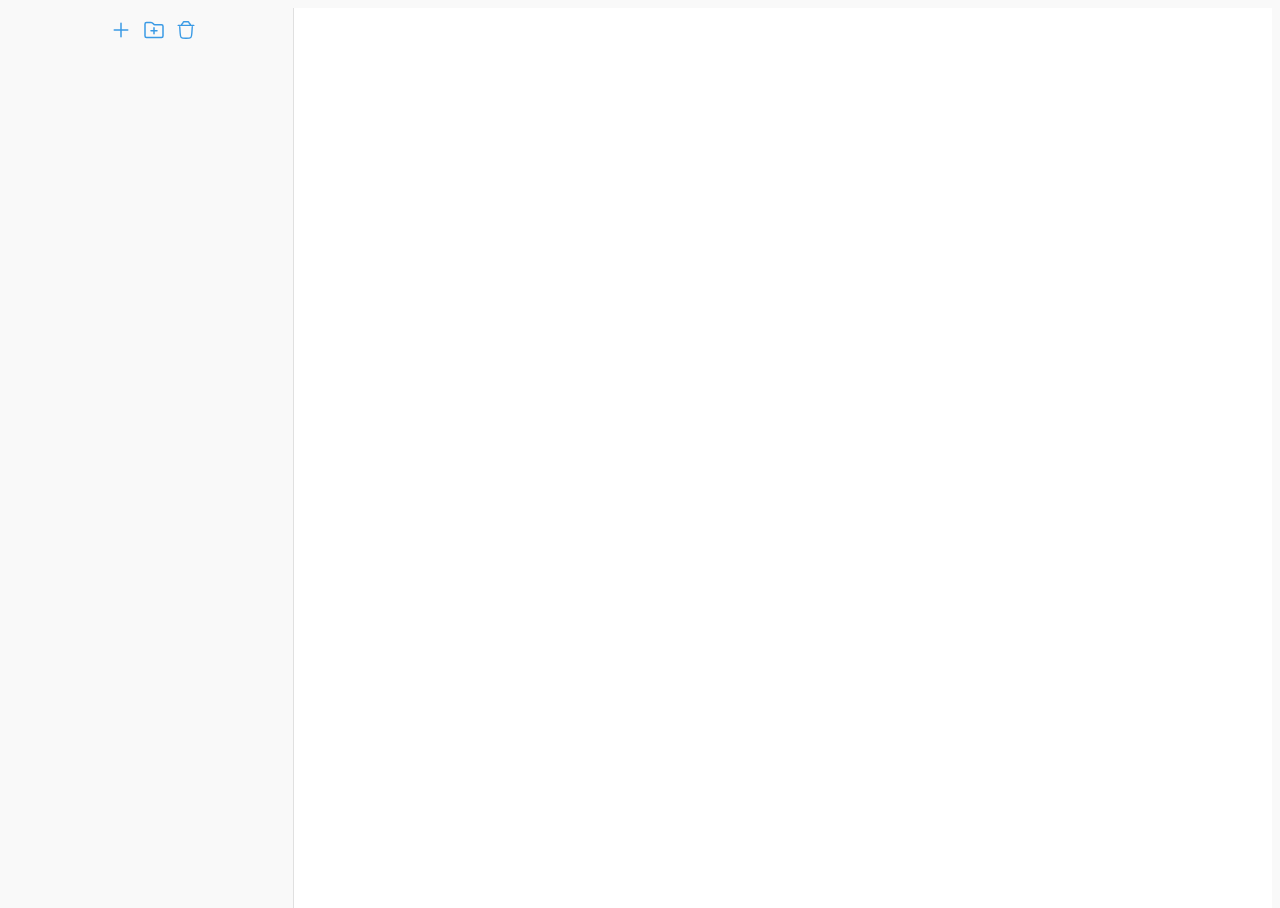
==== web/index.html @ 66f6f9e0 "fix simplified inmemory implementation" ====
<!DOCTYPE html>
<html>
<head>
    <meta charset="UTF-8">
    <meta name="viewport" content="width=device-width, initial-scale=1.0">
    <meta name="theme-color" content="#F8F8F7" media="(prefers-color-scheme: light)">
    <meta name="theme-color" content="#262624" media="(prefers-color-scheme: dark)">
    <title>Files.md (Beta version)</title>
    <link rel="canonical" href="https://app.files.md/">
    <link rel="icon" href="favicon.ico" sizes="32x32">
    <link rel="manifest" href="manifest.json">
    <link href="app.css?v=e0bb0d13" rel="stylesheet">
    <link href="lib/normalize.css?v=e0bb0d13" rel="stylesheet">
    <link href="lib/sidebar.css?v=e0bb0d13" rel="stylesheet">
    <link href="lib/codemirror.css?v=e0bb0d13" rel="stylesheet">
    <link href="lib/hypermd.css?v=e0bb0d13" rel="stylesheet">
    <link href="lib/theme-light.css?v=e0bb0d13" rel="stylesheet">
    <link href="lib/theme-dark.css?v=e0bb0d13" rel="stylesheet">
    <link href="chat.css?v=e0bb0d13" rel="stylesheet">
    <script src="lib/sidebar.js?v=e0bb0d13"></script>
    <script src="lib/codemirror.js?v=e0bb0d13"></script>
    <script src="lib/core.js?v=e0bb0d13"></script>
    <script src="lib/markdown.js?v=e0bb0d13"></script>
    <script src="lib/hypermd.js?v=e0bb0d13"></script>
    <script src="lib/keymap.js?v=e0bb0d13"></script>
    <script src="lib/click.js?v=e0bb0d13"></script>
    <script src="lib/hide-token.js?v=e0bb0d13"></script>
    <script src="lib/fold.js?v=e0bb0d13"></script>
    <script src="lib/fold-image.js?v=e0bb0d13"></script>
    <script src="lib/fold-link.js?v=e0bb0d13"></script>
    <script src="lib/table-align.js?v=e0bb0d13"></script>
    <script src="lib/autocomplete-link.js?v=e0bb0d13"></script>
    <script src="lib/show-hint.js?v=e0bb0d13"></script>
    <script src="lib/autoscroll.js?v=e0bb0d13"></script>
    <script src="lib/codemirror-go.js?v=e0bb0d13"></script>
    <script src="lib/codemirror-php.js?v=e0bb0d13"></script>
    <script src="lib/codemirror-shell.js?v=e0bb0d13"></script>
    <script src="lib/similarity.js?v=e0bb0d13"></script>
    <script src="lib/emoji.js?v=e0bb0d13"></script>
    <script src="lib/fs.js?v=e0bb0d13"></script>
    <script src="lib/md.js?v=e0bb0d13"></script>
    <script src="welcome.js?v=e0bb0d13"></script>
    <script src="files.js?v=e0bb0d13"></script>
</head>
<body>

<!--TODO rename to just sidebar-->
<div id="open-sidebar" onclick="toggleSidebar()" style="display: none"></div>
<div id="sidebar">
    <div class="resize"
         role="separator"
         tabindex="0"
         aria-label="Resize sidebar with mouse"
         aria-orientation="vertical">
        <button id="close-sidebar" title="Close sidebar (⌘\)"  onclick="toggleSidebar()">×</button>
    </div>
    <div id="toolbar">
        <button id="new-file" title="New File (⌘N)" onclick="newFile()">
            <svg xmlns="http://www.w3.org/2000/svg" width="24" height="24" fill="none" viewBox="0 0 32 32">
                <path stroke-linecap="round" stroke-linejoin="round" stroke-width="2"
                      d="M16 25V7M7 16h18"/>
            </svg>
        </button>
        <button id="new-folder" title="New Folder (⌘⇧N)" onclick="newFolder()">
            <svg xmlns="http://www.w3.org/2000/svg" width="24" height="24" fill="none" viewBox="0 0 32 32">
                <path stroke-linecap="round" stroke-width="2" d="M28 11v13a2 2 0 01-2 2H6a2 2 0 01-2-2V8a2 2 0 012-2h6c3 0 3 3 5 3h9.003C27.108 9 28 9.895 28 11z"/>
                <path stroke-linecap="round" stroke-linejoin="round" stroke-width="2" d="M16 21v-8M12 17h8"/>
            </svg>
        </button>
        <button id="remove-file" title="Delete Current File (⌘D)" onclick="removeCurrentFile()">
            <?xml version="1.0" encoding="utf-8"?>
            <svg width="22px" height="22px" viewBox="0 0 24 24" fill="none" xmlns="http://www.w3.org/2000/svg" style="transform: translateY(-1px)">
                <path d="M20.5001 7H3.5" stroke-width="1.5" stroke-linecap="round" fill="none"/>
                <path d="M18.8332 8.5L18.3732 15.3991C18.1962 18.054 18.1077 19.3815 17.2427 20.1907C16.3777 21 15.0473 21 12.3865 21H11.6132C8.95235 21 7.62195 21 6.75694 20.1907C5.89194 19.3815 5.80344 18.054 5.62644 15.3991L5.1665 8.5" stroke-width="1.5" stroke-linecap="round" fill="none"/>
                <path d="M6.5 6C6.55588 6 6.58382 6 6.60915 5.99936C7.43259 5.97849 8.15902 5.45491 8.43922 4.68032C8.44784 4.65649 8.45667 4.62999 8.47434 4.57697L8.57143 4.28571C8.65431 4.03708 8.69575 3.91276 8.75071 3.8072C8.97001 3.38607 9.37574 3.09364 9.84461 3.01877C9.96213 3 10.0932 3 10.3553 3H13.6447C13.9068 3 14.0379 3 14.1554 3.01877C14.6243 3.09364 15.03 3.38607 15.2493 3.8072C15.3043 3.91276 15.3457 4.03708 15.4286 4.28571L15.5257 4.57697C15.5433 4.62992 15.5522 4.65651 15.5608 4.68032C15.841 5.45491 16.5674 5.97849 17.3909 5.99936C17.4162 6 17.4441 6 17.5 6" stroke-width="1.5" fill="none"/>
            </svg>
            <!--                        <svg xmlns="http://www.w3.org/2000/svg" width="22" height="22" fill="none" viewBox="0 0 32 32" style="transform: translateY(-1px)">-->
            <!--                            <ellipse cx="16" cy="8" stroke-linejoin="round" stroke-width="2" rx="11" ry="3"/>-->
            <!--                            <path  stroke-linejoin="round" stroke-width="2" d="M5 8l3 18s1 2 8 2 8-2 8-2l3-18"/>-->
            <!--                            <path  stroke-linecap="round" stroke-linejoin="round" stroke-width="2" d="M18.5 16.5l-5 5M13.5 16.5l5 5"/>-->
            <!--                        </svg>-->
        </button>
        <button id="open-folder" title="Select local folder" onClick="openDir()" style="display: none">
            <svg xmlns="http://www.w3.org/2000/svg" width="24" height="24" fill="none" viewBox="0 0 32 32">
                <path stroke-linecap="round" stroke-width="2" d="M28 11v13a2 2 0 01-2 2H6a2 2 0 01-2-2V8a2 2 0 012-2h6c3 0 3 3 5 3h9.003C27.108 9 28 9.895 28 11z"/>
            </svg>
        </button>
        <!--        <button id="move-file" title="Move file" onclick="openMoveModal()">-->
        <!--            <svg xmlns="http://www.w3.org/2000/svg" width="22" height="22" fill="none" viewBox="0 0 32 32">-->
        <!--                <path stroke="#535358" stroke-linecap="round" stroke-width="2" d="M5 16h21"/>-->
        <!--                <path stroke="#535358" stroke-linecap="round" stroke-linejoin="round" stroke-width="2" d="M19 8l8 8-8 8"/>-->
        <!--            </svg>-->
        <!--        </button>-->
    </div>
    <div id="tree">
    </div>
</div>

<div id="content">
    <div id="editor-container">
        <textarea id="editor-textarea" style="display: none"></textarea>
    </div>
    <div id="editor2-container" style="display: none">
        <textarea id="editor2-textarea" style="display: none"></textarea>
        <div id="nav-buttons">
        <button id="go-backward" class="nav-button" onclick="goBack()" title="Go Back (⌘[)">
            <svg xmlns="http://www.w3.org/2000/svg" width="23" height="23" fill="none" viewBox="0 0 32 32">
                <path  stroke-linecap="round" stroke-width="2.5" d="M6 16h21"/>
                <path  stroke-linecap="round" stroke-linejoin="round" stroke-width="2.5" d="M13 8l-8 8 8 8"/>
            </svg>
        </button>
        <button id="go-forward" class="nav-button" onclick="goForward()" title="Go Forward (⌘])">
            <svg xmlns="http://www.w3.org/2000/svg" width="23" height="23" fill="none" viewBox="0 0 32 32">
                <path  stroke-linecap="round" stroke-width="2.5" d="M5 16h21"/>
                <path  stroke-linecap="round" stroke-linejoin="round" stroke-width="2.5" d="M19 8l8 8-8 8"/>
            </svg>
        </button>
            <button id="close-editor2" onclick="hideEditor2()">×</button>
        </div>
    </div>
    <div id="chat-container" style="display: none">
        <div id="chat" style="display: none;"></div>
        <textarea id="chat-input" style="display: none;" class="input-field" placeholder="Dump your thoughts..." rows="1"></textarea>
        <button id="close-chat" onclick="closeInboxModal()" title="Close inbox" style="display: none">×</button>
        <button id="fullscreen-chat" onclick="openInbox()" title="Toggle fullscreen" style="display: none">⛶</button>
    </div>

<!--    <button class="hidden" id="open-chat-modal" style="display: none" title="Open Inbox (⌘↵)" onclick="toggleInboxModal()">-->
<!--        <svg style="display: none" xmlns="http://www.w3.org/2000/svg" width="40" height="40" fill="none" viewBox="0 0 34 32">-->
<!--            <path stroke-linecap="round" stroke-linejoin="round" stroke-width="2" d="M 25 7 H 11 a 4 4 0 0 0 -4 4 v 10 a 4 4 0 0 0 4 4 h 7 l 6 4 v -4 h 1 a 4 4 0 0 0 4 -4 V 11 a 4 4 0 0 0 -4 -4 z"/>-->
<!--        </svg>-->
<!--    </button>-->
</div>

<div id="search" style="display: none;">
    <form autocomplete="off">
        <input type="text" id="search-input" placeholder="Go to file..." oninput="searchModal.search()">
    </form>
    <ul id="search-results"></ul>
</div>
<div id="move" style="display: none;">
    <form autocomplete="off">
        <input type="text" id="move-input" placeholder="Move to folder..." oninput="moveModal.suggestMove()">
    </form>
    <ul id="move-results"></ul>
</div>
<script src="editor.js?v=e0bb0d13"></script>
<script src="app.js?v=e0bb0d13"></script>
<script src="inbox.js?v=e0bb0d13"></script>
<script src="modals.js?v=e0bb0d13"></script>
<script>
    window.COMMIT_HASH = '?v=e0bb0d13';
    log('Current version:', window.COMMIT_HASH);

    // Allow offline mode.
    if ('serviceWorker' in navigator) {
        navigator.serviceWorker.register('offline.js?v=e0bb0d13')
            .then(reg => log('Service Worker registered'))
            .catch(err => logError('Service Worker registration failed'));
    }

    window.currentEditor = null;
    editor = initEditor(document.getElementById("editor-textarea"));
    init();
    currentEditor = editor;

    editor2 = initEditor(document.getElementById("editor2-textarea"));
</script>
</body>
</html>
---- web/app.css ----
:root {
    --col-tx-hover: #24837b;
    --col-inline-code: #6F6E69;
    --col-inline-code-bg: var(--col-bg-alt);
    --col-msg-sel: color-mix(in srgb, var(--col-link), transparent 70%) !important;
    --col-bg: #FFFCF0; /* Paper color */
    --col-code-keyword: #1F5EA5;
    --col-code-op: #BC5215;
    --col-code-bg: #f2f0e5;
    --col-border: #e0e0e0;
    --font: -apple-system, BlinkMacSystemFont, 'Inter', 'IBM Plex Sans', 'Segoe UI', Helvetica, Arial, sans-serif;
    --font-smaller: 1.3rem;
    --font-mono: ui-monospace, SFMono-Regular, "Cascadia Code", "IBM Plex Mono",
    "Roboto Mono", "DejaVu Sans Mono", "Liberation Mono", Menlo, Monaco,
    "Consolas", "Source Code Pro", monospace;
    --normal-width: 800px;
    -webkit-font-smoothing: antialiased;
    color-scheme: light dark;
}

@media (prefers-color-scheme: light) {
    meta[name="theme-color"] {
        content: "#ff0000";
    }
}

html {
    box-sizing: border-box;
    width: 100%;
    height: 100%;
    font-size: 64%
}

body {
    overscroll-behavior: none;
    background-color: var(--col-bg-alt);
    color: var(--col-tx);
    font-size: 1.7rem;
    font-size: calc(1.5rem + 0.2vw);
    font-family: var(--font);
    text-rendering: optimizeLegibility;
    display: flex;
    height: 100vh;
}

/*Add border for PWA app only*/
@media (display-mode: standalone) {
    body {
        border-top: 1px solid var(--col-border);
        box-sizing: border-box;
    }

    #chat-container {
        height: calc(100vh - 1px) !important;
    }
}

.CodeMirror-wrap {
    /*border-radius: 5px;*/
    /*background-color: var(--color-bg);*/
    /*border: 1px solid var(--color-border);*/
}

.CodeMirror-code {
    text-rendering: optimizeLegibility !important;
    font-family: var(--font) !important;
}

#sidebar {
    flex-shrink: 0; /* Prevent flexbox from shrinking */
    box-sizing: content-box !important;
    display: block;
    width: 280px !important;
    /*min-width: 220px;*/
    /*max-width: 800px;*/
    position: relative;
    overflow: auto;
    height: 100%;
    background: var(--col-bg-alt);
    color: var(--col-tx-alt);
    font-size: calc(1.5rem);
    padding-left: 5px;
    border-right: 1px solid var(--col-border);
}

#sidebar > ul {
    margin: 8px;
}

#sidebar li {
    line-height: 1.3;
}

#content {
    overflow: auto;
    width: 100%;
    display: flex;
    flex-direction: column;
    background: var(--col-bg);
}
#editor-container {
    flex: 1;
    display: flex;
    flex-direction: column;
    min-height: 0;
    max-height: 100vh;
}

#editor2-container {
    flex: 1;
    display: none;
    flex-direction: column;
    border-left: 1px solid var(--col-border);
    position: fixed;
    right: 0;
    top: 0;
    width: 50%;
    height: 100vh;
    background: var(--col-bg);
    z-index: 10;
    transform: translateX(100%);
    transition: transform 0.3s ease;
}

#editor2-container.show {
    display: flex;
    transform: translateX(0);
}

/* Trigger when sidebar hidden AND editor2 is translated out (hiding/hidden) */
body:has(#sidebar[style*="display: none"]):has(#editor2-container.show) #content {
    flex-direction: row;
}

body:has(#sidebar[style*="display: none"]):has(#editor2-container.show) #editor-container {
    flex: 0 0 50%;
}

#editor {
    flex: 1;
}

#editor2-container {
    border-left: 2px solid var(--col-border);
    box-shadow: -2px 0 4px rgba(0, 0, 0, 0.1);
}


#content table, th, td {
    border-collapse: collapse;
    border: 1px solid #878787;
}

td {
    text-align: center;
}

th {
    padding: 3px;
}

td {
    padding: 2px;
}

a {
    color: var(--col-tx) !important;
    text-decoration: underline;
}

a:hover {
    color: var(--col-tx-hover);
}

#search, #move {
    position: fixed;
    width: 500px;
    padding: 5px;
    box-shadow: 0px 4px 12px rgba(0, 0, 0, 0.15);
    border-radius: 8px;
    background: var(--col-bg);
    display: flex;
    flex-direction: column;
    z-index: 10000;
}

#search-input, #move-input {
    width: 100%;
    padding: 8px;
    font-size: 16px;
    margin-bottom: 4px;
    box-sizing: border-box;
    border: 2px solid var(--col-border);
    border-radius: 4px;
    background: var(--col-bg);
}

#search-input:focus, #move-input:focus {
    outline: none;
}

#search-results, #move-results {
    list-style: none;
    padding: 0;
    margin: 0;
    max-height: 300px;
    overflow-y: auto;
}

#search-results li, #move-results li {
    padding: 8px;
    cursor: pointer;
    text-overflow: ellipsis;
    word-break: break-all; /* Break long paths anywhere */
    overflow: hidden;
    white-space: nowrap;
}

#search-results .focused, #move-results .focused {
    background-color: var(--col-bg-active);
    border-radius: 5px;
}

.CodeMirror-scroll {
    padding: 2em 0;
}

/*Center editor1 when there's no editor2*/
.CodeMirror-scroll {
    padding: 2em calc((100% - var(--normal-width)) / 2);
}

/* Remove centering only when editor2 is actively shown */
#content:has(#editor2-container.show) .CodeMirror-scroll {
    padding: 2em 0;
}

.CodeMirror-lines::after {
    content: "";
    display: block;
    height: 20em;
}

.CodeMirror-foldmarker {
    color: blue;
    text-shadow: #b9f 1px 1px 2px, #b9f -1px -1px 2px, #b9f 1px -1px 2px, #b9f -1px 1px 2px;
    line-height: .3;
    cursor: pointer;
}

.CodeMirror-foldgutter {
    width: .7em;
}

.CodeMirror-foldgutter-open,
.CodeMirror-foldgutter-folded {
    cursor: pointer;
}

.CodeMirror-foldgutter-open:after {
    content: "\25BE";
}

.CodeMirror-foldgutter-folded:after {
    content: "\25B8";
}

.HyperMD-codeblock-bg {
    background: var(--col-bg-alt) !important;
}

.cm-inline-code:not(.cm-formatting):not(.cm-hmd-indented-code) {
    background: var(--col-inline-code-bg) !important;
    color: var(--col-inline-code) !important;
    font-family: var(--font-mono) !important;
    font-size: var(--font-smaller) !important;
}

::selection {
    background: var(--col-tx-sel);
}

::-moz-selection {
    background: var(--col-tx-sel);
}

.CodeMirror-selected {
    background: var(--col-tx-sel) !important;
}

.CodeMirror-hints {
    background-color: var(--col-bg-alt) !important;
    border: 1px solid var(--col-border) !important;
    max-width: 400px;
    box-shadow: none !important;
    border-radius: 5px !important;
}

.CodeMirror-hint {
    color: var(--col-tx-alt) !important;
    padding: 5px 10px !important;
    cursor: pointer;
}

.CodeMirror-hint-active {
    background-color: var(--col-bg-active) !important;
}

.cm-s-hypermd-light pre.HyperMD-codeblock {
    color: var(--col-tx-alt) !important;
    font-family: var(--font-mono) !important;
    font-size: var(--font-smaller) !important;
}

.cm-s-hypermd-light span.cm-link, .cm-s-hypermd-light .cm-string.cm-url.cm-hmd-barelink {
    color: var(--col-link) !important;
    /*font-weight: 450;*/
    border-bottom:0.04em solid var(--col-border);
}

.cm-s-hypermd-light span.cm-link:hover, .cm-s-hypermd-light .cm-string.cm-url.cm-hmd-barelink:hover {
    cursor: pointer;
    color: var(--col-link-hover) !important;
    text-decoration: none !important;
    border-bottom:0.08em solid var(--col-link-hover);
}

#welcome {
    position: absolute;
    bottom: 0;
    left: 0;
    width: 100%;
    background: var(--col-bg-alt);
    text-align: center;
    border: 1px solid var(--col-border);
    display: none;
}

.hmd-image {
    border-radius: 8px;
}

.CodeMirror .HyperMD-list-line-1 {
    padding-left: 25px !important;
}

.CodeMirror .HyperMD-list-line-2 {
    padding-left: 55px !important;
}

.CodeMirror .HyperMD-list-line-3 {
    padding-left: 85px !important;
}


/*.cm-formatting-list-ul::before {*/
/*    content: '';*/
/*    display: inline-block;*/
/*    width: 24px;*/
/*    height: 24px;*/

/*    !*<svg xmlns="http://www.w3.org/2000/svg" width="24" height="24" viewBox="0 0 24 24">*!*/
/*    !*<g clip-path="url(#clip0_952_6527)">*!*/
/*    !*<circle cx="12" cy="12" r="3"></circle>*!*/
/*    !*</g>*!*/
/*    !*<defs>*!*/
/*    !*<clipPath id="clip0_952_6527">*!*/
/*    !*<rect width="24" height="24"></rect>*!*/
/*    !*</clipPath>*!*/
/*    !*</defs>*!*/
/*    !*</svg>*!*/
/*    !*    with fill=#73777f;*!*/
/*    background-image: url('[data-uri]');*/
/*    background-size: contain;*/
/*    background-repeat: no-repeat;*/
/*    background-position: center;*/
/*    vertical-align: middle;*/
/*}*/

/*.cm-formatting-list-ul::before svg {*/
/*    fill: #73777f;*/
/*}*/

.cm-formatting-list-ul {
    /*font-size: 0; !* Hide the "-" character *!*/
    /*color: transparent; !* Backup to hide the character *!*/
}

.cm-formatting-list-ul {
    color: var(--col-tx-alt) !important;
}

/*Hide bulletpoints when tasks*/
.cm-formatting-list-ul:has(+ .cm-formatting-task) {
    width: 0;
}

/* Hide the list formatting only when task formatting IS hidden */
.cm-formatting-list-ul:has(+ .cm-formatting-task.hmd-hidden-token) {
    display: none;
    width: 0;
}

.cm-s-hypermd-light span.cm-formatting-task:not(.hmd-hidden-token) {
    /*background-color: red;*/
}

.cm-formatting-list-ul:has(+ .cm-formatting-task.hmd-hidden-token) + .cm-formatting-task.hmd-hidden-token {
    margin-left: -24px;
}

/*For some reason ``` in code aren't hidden*/
.HyperMD-codeblock .hmd-hidden-token {
    display: none !important;
}

/*Hide (...) in links. Don't hide links after images*/
.CodeMirror span:not(:has(.cm-image)) > span.cm-url.hmd-hidden-token.cm-url {
    display: inline;
    font-size: 0 !important;
    letter-spacing: -1ch;
    color: transparent;
}

 #toolbar {
     z-index: 5;
     position: fixed;
     left: 240px;
     top: 30px;
     background: var(--col-bg-alt);
     text-align: center;
 }

#toolbar button {
    background: none;
    border: none;
    cursor: pointer;
    padding: 2px;
}

button svg {
    display: block;
    stroke: var(--col-link);
    /*stroke: var(--color-tx-alt) !important;*/
}

button svg circle {
    fill: #3A9AE5 !important;
}

#toolbar button:hover svg {
    border-radius: 4px;
    stroke:  var(--col-tx) !important;
}

#toolbar {
    position: sticky;       /* stays at the top while scrolling */
    top: 0;
    padding-top: 8px;
    z-index: 10;
}

#sidebar ul {
    margin-top: 0;
}

/*#open-folder {*/
/*    display: none;*/
/*    padding: 8px;*/
/*}*/

#sidebar-container {
    position: relative;
}

.resize {
    position: absolute;
    right: 0;
    top: 0;
    bottom: 0;
    width: 12px;
    cursor: col-resize;
    z-index: 10;
    background: transparent;
}

.resize:hover {
    background: color-mix(in srgb, var(--col-bg-active) 50%, transparent);
}

.resize::after {
    content: '';
    position: absolute;
    right: 0;
    top: 0;
    bottom: 0;
    width: 1px;
    background: transparent;
}

.resize:hover::after {
    background: var(--col-border);
}

body.dragging {
    user-select: none;
    cursor: col-resize !important;
}

body.dragging * {
    cursor: col-resize !important;
}

.CodeMirror-gutters {
    visibility: hidden;
}

.CodeMirror-cursor {
    background: red !important;
    color: green;
}

.cm-formatting.cm-formatting-link-string.cm-string.cm-url, .cm-formatting.cm-formatting-link.cm-link {
    color: var(--col-tx-alt) !important;
}

.hmd-image-preview {
    border: var(--col-border);
}

.cm-s-hypermd-light .HyperMD-codeblock::before {
    content: '';
    display: inline-block;
    width: 8px;
}

.cm-s-hypermd-light .HyperMD-codeblock-bg {
    margin-left: 4px;
    width: calc(100% - 4px);
}

.cm-s-hypermd-light .CodeMirror-line.HyperMD-codeblock {
    padding-left: 10px;
    color: var(--col-tx-alt) !important;
}

.cm-s-hypermd-light .HyperMD-codeblock::before {
    display: none;
}

.cm-formatting.cm-formatting-code.cm-inline-code {
    background: none !important;
}

.cm-s-hypermd-light img.hmd-image {
    /*PATCHED*/
    max-width: 400px;
    display: inline-block;

    margin-left: 25%;
}

@media (max-width: 768px) {
    .cm-s-hypermd-light img.hmd-image {
        margin-left: 20%;
    }
}

@media (max-width: 670px) {
    .cm-s-hypermd-light img.hmd-image {
        max-width: 300px;
        margin-left: 17%;
    }

    #sidebar {
        display: none;
    }
}

.cm-s-hypermd-light span.cm-formatting-task {
    color: var(--col-tx) !important;
}

.cm-s-hypermd-light span.cm-formatting-task:not(.hmd-hidden-token) {
    background-image: none;
}

.cm-s-hypermd-light span.cm-attribute, .cm-s-hypermd-light span.cm-def, .cm-s-hypermd-light span.cm-string {
    color: var(--col-link) !important;
}

.cmd-pressed .cm-inline-code:hover {
    cursor: pointer;
}

#move, #search {
    z-index: 10000;
}

#close-sidebar {
    position: absolute;
    top: 2px;
    right: 8px;
    opacity: 0;
    cursor: pointer;
    font-size: 27px;
    color: var(--col-link);
    transition: opacity 0.2s;
}

#close-editor2 {
    position: relative;
    cursor: pointer;
    font-size: 27px;
    color: var(--col-link);
    background: none;
    border: none;
    top: -2px;
}

#go-backward, #go-backward {
    stroke: var(--col-link);
}

#sidebar:hover #close-sidebar {
    opacity: 1;
}

#open-sidebar {
    position: fixed;
    left: 0;
    top: 0;
    width: 18px;
    height: 100vh;
    opacity: 0;
    cursor: pointer;
    background: color-mix(in srgb, var(--col-bg-active) 50%, transparent);
    transition: opacity 0.2s;
    z-index: 1000;
}

#open-sidebar:hover {
    opacity: 1;
}

#sidebar:not([style*="display: none"]) ~ #open-sidebar {
    display: none;
}

.cm-s-hypermd-light .cm-header {
    font-weight: 550 !important;
}

.cm-s-hypermd-light span.cm-inline-code:not(.cm-formatting):not(.cm-hmd-indented-code) {
    background: rgba(135, 131, 120, .15) !important;
    border-radius: 4px;
    vertical-align: baseline;
    padding: 2px 3px !important;
    font-size: 100% !important;
}

.cm-s-hypermd-light div.HyperMD-codeblock-bg {
    border-left: 1px solid var(--col-border);
    border-right: 1px solid var(--col-border);
}

.cm-s-hypermd-light div.HyperMD-codeblock-begin-bg {
    /*border-top: 1px solid var(--col-border);*/
    border-top: none;
}

.cm-s-hypermd-light div.HyperMD-codeblock-end-bg {
    /*border-bottom: 1px solid var(--col-border);*/
    border-bottom: none;
}

.cm-s-hypermd-light div.HyperMD-codeblock-bg {
    border-left: none;
    border-right: none;
}

.cm-s-hypermd-light div.HyperMD-codeblock-begin-bg {
    border-top-left-radius: 10px !important;
    border-top-right-radius: 10px !important;
}
.cm-s-hypermd-light div.HyperMD-codeblock-end-bg {
    border-bottom-left-radius: 10px !important;
    border-bottom-right-radius: 10px !important;
}

.nav-button {
    position: relative;
    background: none;
    border: none;
    padding: 0;
    cursor: pointer;
    display: flex;
    align-items: center;
    justify-content: center;
    z-index: 10;
}


.nav-button:disabled {
    cursor: not-allowed;
}

#nav-buttons {
    background: var(--col-bg-alt);
    border-radius: 10px;
    display: flex;
    position: absolute;
    padding: 0;
    top: 2px;
    right: 2px;
}

.sidebar-blink {
    animation: sidebar-highlight 4s ease-out;
}

@keyframes sidebar-highlight {
    0% { color: var(--col-link); background-color: var(--col-bg-active); opacity: 1; }
    20% { color: var(--col-link); background-color: var(--col-bg-active); opacity: 0.7; }
    25% { color: var(--col-link); background-color: var(--col-bg-active); opacity: 0.5; }
    30% { color: var(--col-link); background-color: var(--col-bg-active); opacity: 0.7; }
    45% { color: var(--col-link); background-color: var(--col-bg-active); opacity: 1; }
    50% { color: var(--col-link); background-color: var(--col-bg-active); opacity: 0.5; }
    55% { color: var(--col-link); background-color: var(--col-bg-active); opacity: 0.7; }
    75% { color: var(--col-link); background-color: var(--col-bg-active); opacity: 1; }
    100% { color: var(--col-link); background-color: var(--col-bg-active); opacity: 1; }
}

/*.tj_container li ul li ul li .tj_description {*/
/*    padding-left: 120px !important;*/
/*}*/

.tj_container ul ul li span.tj_description:not(.tj_leaf) {
    padding-left: 2em;
}

.tj_container ul ul ul li span.tj_description {
    padding-left: 4em !important;
}

.cm-hmd-indent-in-quote {
    position: absolute;
    width: 0;
    /*overflow: hidden;*/
}


.cm-s-hypermd-light pre.HyperMD-quote-1 {

    text-indent: -10px !important;
    padding-inline-start: 24px !important;
}
---- web/lib/hypermd.css ----
@charset "UTF-8";
.CodeMirror .hmd-fold-math, .CodeMirror pre.HyperMD-table-row .cm-hmd-table-sep {
    display: inline-block;
    vertical-align: middle;
}

.CodeMirror span.hmd-hidden-token.cm-formatting-em, .CodeMirror span.hmd-hidden-token.cm-formatting-strong, .CodeMirror span.hmd-hidden-token.cm-formatting-strikethrough, .CodeMirror span.hmd-hidden-token.cm-formatting-code, .CodeMirror span.hmd-hidden-token.cm-formatting-link {
    display: inline;
    font-size: 1px !important;
    letter-spacing: -1ch;
    font-family: monospace;
    color: transparent;
}

.CodeMirror {
    /* adding some CodeMirror-not-implemented styles' default style */
    /* tooltip for addon/hover */
    /* gutter for addon/click */
    /* addon/fold */
    /* addon/table-align */
    /* addon/fold-math */
    /* addon/fold-emoji */
}
/*PATCHED, not idented*/
.CodeMirror .cm-inline-code:not(.cm-formatting):not(.cm-hmd-indented-code),
.CodeMirror .cm-math {
    color: #900;
}
.CodeMirror div.HyperMD-hover > .HyperMD-hover-content {
    background-color: #fff;
    color: #000;
    border: 1px solid #000;
    padding: 0.5em;
}
.CodeMirror div.HyperMD-hover > .HyperMD-hover-content p {
    margin: 0.2em 0;
}
.CodeMirror .HyperMD-goback {
    width: 1px;
}
.CodeMirror div.HyperMD-goback-button {
    background-color: #ddd;
    color: #333;
    text-align: center;
    cursor: pointer;
}
.CodeMirror .hmd-link-icon:after {
    content: "🔗»";
    color: #009;
    text-shadow: 0 0 2px #69F;
}
.CodeMirror pre.HyperMD-table-row {
    white-space: pre;
}
.CodeMirror pre.HyperMD-table-row .hmd-table-column,
.CodeMirror pre.HyperMD-table-row .hmd-table-column-content {
    display: inline-block;
}
.CodeMirror pre.HyperMD-table-row .hmd-table-column-left {
    text-align: left;
}
.CodeMirror pre.HyperMD-table-row .hmd-table-column-center {
    text-align: center;
}
.CodeMirror pre.HyperMD-table-row .hmd-table-column-right {
    text-align: right;
}
.CodeMirror .hmd-fold-math.hmd-fold-math.math-2 {
    width: 100%;
}
.CodeMirror img.hmd-emoji {
    height: 1.2em;
    vertical-align: middle;
}

@font-face {
    font-family: "HyperMD-Bullets";
    src: url("[data-uri]") format("woff");
    font-weight: normal;
    font-style: normal;
}
.cm-s-hypermd-light {
    font-family: system-ui, -apple-system, "Segoe UI", Roboto, "Noto Sans", Ubuntu, Cantarell, "Helvetica Neue", Arial, sans-serif;
    -webkit-font-smoothing: antialiased;
    line-height: 1.6 !important;
    font-size: 12pt;
    background: var(--col-bg);
    color: var(--col-tx);
}
/*PATCHED, not indented */
/*.cm-s-hypermd-light span.cm-hmd-indent-in-quote, */
.cm-s-hypermd-light .hmd-fold-html-stub, .cm-s-hypermd-light .hmd-fold-code-stub, .cm-s-hypermd-light.CodeMirror div.HyperMD-hover > .HyperMD-hover-content code, .cm-s-hypermd-light pre.HyperMD-table-row span.cm-hmd-table-sep, .cm-s-hypermd-light span.cm-formatting-hashtag, .cm-s-hypermd-light span.cm-inline-code:not(.cm-formatting):not(.cm-hmd-indented-code), .cm-s-hypermd-light pre.HyperMD-codeblock, .cm-s-hypermd-light span.cm-formatting-task,
.cm-s-hypermd-light pre.HyperMD-hr, .cm-s-hypermd-light span.cm-hmd-frontmatter, .cm-s-hypermd-light span.cm-hmd-orgmode-markup, .cm-s-hypermd-light span.cm-formatting-em, .cm-s-hypermd-light span.cm-formatting-strong, .cm-s-hypermd-light span.cm-formatting-strikethrough, .cm-s-hypermd-light span.cm-formatting-code, .cm-s-hypermd-light span.cm-formatting-link, .cm-s-hypermd-light span.cm-formatting-image, .cm-s-hypermd-light span.cm-url, .cm-s-hypermd-light span.cm-math, .cm-s-hypermd-light span.hmd-fold-math-placeholder, .cm-s-hypermd-light .CodeMirror-linewidget kbd,
.cm-s-hypermd-light .hmd-fold-html kbd {
    font-family: Consolas, "Liberation Mono", Menlo, Courier, monospace;
}
.cm-s-hypermd-light .CodeMirror-linewidget table,
.cm-s-hypermd-light .hmd-fold-html table {
    border-collapse: collapse;
}
.cm-s-hypermd-light .CodeMirror-linewidget table td, .cm-s-hypermd-light .CodeMirror-linewidget table th,
.cm-s-hypermd-light .hmd-fold-html table td,
.cm-s-hypermd-light .hmd-fold-html table th {
    padding: 10px;
    border: 1px solid #ccc;
}
.cm-s-hypermd-light .CodeMirror-linewidget kbd,
.cm-s-hypermd-light .hmd-fold-html kbd {
    display: inline-block;
    padding: 3px 5px;
    font-size: 90%;
    line-height: 1em;
    background-color: #fafbfc;
    border: solid 1px #c6cbd1;
    border-bottom-color: rgb(198, 203, 209);
    border-bottom-color: #959da5;
    border-radius: 3px;
    box-shadow: inset 0 -1px 0 #959da5;
    vertical-align: baseline;
}
.cm-s-hypermd-light .CodeMirror-linewidget a > img,
.cm-s-hypermd-light .hmd-fold-html a > img {
    border: 0;
}
.cm-s-hypermd-light .cm-header, .cm-s-hypermd-light .cm-strong {
    font-weight: 600;
}
.cm-s-hypermd-light span.cm-meta {
    color: #FF1717;
}
.cm-s-hypermd-light span.cm-keyword {
    line-height: 1em;
    font-weight: bold;
    color: #7F0055;
}
.cm-s-hypermd-light span.cm-atom {
    color: #219;
}
.cm-s-hypermd-light span.cm-number {
    color: #164;
}
.cm-s-hypermd-light span.cm-def {
    color: #00f;
}
.cm-s-hypermd-light span.cm-variable {
    color: black;
}
.cm-s-hypermd-light span.cm-variable-2 {
    color: #0000C0;
}
.cm-s-hypermd-light span.cm-variable-3 {
    color: #0000C0;
}
.cm-s-hypermd-light span.cm-property {
    color: black;
}
.cm-s-hypermd-light span.cm-operator {
    color: black;
}
.cm-s-hypermd-light span.cm-comment {
    color: #4F9F5F;
}
.cm-s-hypermd-light span.cm-string {
    color: #2A00FF;
}
.cm-s-hypermd-light span.cm-string-2 {
    color: #f50;
}
.cm-s-hypermd-light span.cm-qualifier {
    color: #555;
}
.cm-s-hypermd-light span.cm-builtin {
    /*PATCHED, it broke 10:30-14:45, 19:00-21:00*/
    /*color: #30a;*/
}
.cm-s-hypermd-light span.cm-bracket {
    color: #cc7;
}
.cm-s-hypermd-light span.cm-tag {
    color: #170;
}
.cm-s-hypermd-light span.cm-attribute {
    color: #00c;
}
.cm-s-hypermd-light span.cm-url {
    color: var(--col-link);
}
.cm-s-hypermd-light span.cm-link {
    color: #4078c0;
    text-decoration: none;
}
.cm-s-hypermd-light span.cm-link:hover {
    text-decoration: underline;
}
.cm-s-hypermd-light span.cm-error {
    color: #f00;
}
.cm-s-hypermd-light span.cm-math, .cm-s-hypermd-light span.hmd-fold-math-placeholder {
    font-style: italic;
    background: rgba(255, 255, 238, 0.4);
}
.cm-s-hypermd-light span.cm-formatting-math {
    color: #CAA;
    font-weight: inherit;
}
.cm-s-hypermd-light .CodeMirror-activeline-background {
    background: #e8f2ff;
}
.cm-s-hypermd-light .CodeMirror-matchingbracket {
    outline: 1px solid grey;
    color: black !important;
}
.cm-s-hypermd-light .CodeMirror-linenumber {
    color: #ccc;
}
.cm-s-hypermd-light .CodeMirror-gutters {
    border-right: 10px solid #FFF;
    padding-right: 5px;
}
.cm-s-hypermd-light .CodeMirror-line {
    padding: 0 5px;
}
.cm-s-hypermd-light .CodeMirror-code {
    padding-right: 10px;
}
.cm-s-hypermd-light .CodeMirror-foldmarker {
    display: inline-block;
    vertical-align: middle;
}
.cm-s-hypermd-light span.cm-hmd-toc {
    font-size: 24pt;
    color: #999;
}
.cm-s-hypermd-light pre.HyperMD-header {
    /*line-height: 1.5 !important;*/
    /*PATCHED*/
    /*font-family: inherit !important;*/
    padding-left: 5px !important;
    margin-left: 0 !important;
    border-left: 0 !important;
    padding-bottom: 0.25em;
}
.cm-s-hypermd-light pre.HyperMD-header > span > span:first-child {
    margin-left: 0 !important;
}
.cm-s-hypermd-light pre.HyperMD-header.HyperMD-header-1 {
    /*PATCHED*/
    /*font-weight: 600;*/
    font-size: 24pt;
}
.cm-s-hypermd-light pre.HyperMD-header.HyperMD-header-2 {
    font-weight: 600;
    font-size: 18pt;
}
.cm-s-hypermd-light pre.HyperMD-header.HyperMD-header-3 {
    font-size: 14.4pt;
}
.cm-s-hypermd-light pre.HyperMD-header-line {
    color: rgba(0, 0, 0, 0.3);
    line-height: 8px;
}
.cm-s-hypermd-light pre.HyperMD-hr {
    background-color: #FFF;
    background-color: rgba(255, 255, 255, 0.7);
}
.cm-s-hypermd-light div.HyperMD-hr-bg {
    left: 0px;
    right: 0px;
    background: url([data-uri]) repeat-x 0px center;
}
/*PATCHED*/
.cm-s-hypermd-light pre.HyperMD-quote:before {
    content: " ";
    position: absolute;
    left: 8px;
    top: 0;
    height: 100%;
    background: url("[data-uri]") 0 0;
    background-size: 20px 1px;
}

.cm-s-hypermd-light .cm-line.HyperMD-quote {
    /*padding-left: 20px !important; !* Base indentation for the entire line *!*/
    /*text-indent: -17px !important; !* Pull back the first line to account for > marker *!*/
}

.cm-s-hypermd-light span.cm-quote {
    /*PATCHED*/
    /*color: #666;*/
    color: var(--col-tx-alt);
    padding-left: 3px;
    /*padding-right: 5px;*/
    /*text-indent: 0;*/
    /*margin-left: 4px;*/
}

/*PATCHED*/
.cm-s-hypermd-light pre.HyperMD-quote-1 {
    /*padding-left: 22px;*/
}
.cm-s-hypermd-light pre.HyperMD-quote-1:before {
    width: 2px;
}
.cm-s-hypermd-light pre.HyperMD-quote-1.HyperMD-footnote {
    padding-left: 67px;
}
.cm-s-hypermd-light pre.HyperMD-quote-1 span.cm-formatting-quote {
    transform: translateZ(0);
    display: inline-block;
    width: 4px;
}
/*PATCHED*/
.cm-s-hypermd-light pre.HyperMD-quote-1 span.cm-formatting-quote:first-child {
    /*margin-left: -12px;*/
    /*margin-right: 2px;*/
}
.cm-s-hypermd-light pre.HyperMD-quote-2 {
    padding-left: 47px;
}
.cm-s-hypermd-light pre.HyperMD-quote-2:before {
    width: 40px;
}
.cm-s-hypermd-light pre.HyperMD-quote-2.HyperMD-footnote {
    padding-left: 87px;
}
.cm-s-hypermd-light pre.HyperMD-quote-2 span.cm-formatting-quote {
    transform: translateZ(0);
    display: inline-block;
    width: 20px;
}
.cm-s-hypermd-light pre.HyperMD-quote-2 span.cm-formatting-quote:first-child {
    margin-left: -40px;
}
.cm-s-hypermd-light pre.HyperMD-quote-3 {
    padding-left: 67px;
}
.cm-s-hypermd-light pre.HyperMD-quote-3:before {
    width: 60px;
}
.cm-s-hypermd-light pre.HyperMD-quote-3.HyperMD-footnote {
    padding-left: 107px;
}
.cm-s-hypermd-light pre.HyperMD-quote-3 span.cm-formatting-quote {
    transform: translateZ(0);
    display: inline-block;
    width: 20px;
}
.cm-s-hypermd-light pre.HyperMD-quote-3 span.cm-formatting-quote:first-child {
    margin-left: -60px;
}
.cm-s-hypermd-light pre.HyperMD-quote-4 {
    padding-left: 87px;
}
.cm-s-hypermd-light pre.HyperMD-quote-4:before {
    width: 80px;
}
.cm-s-hypermd-light pre.HyperMD-quote-4.HyperMD-footnote {
    padding-left: 127px;
}
.cm-s-hypermd-light pre.HyperMD-quote-4 span.cm-formatting-quote {
    transform: translateZ(0);
    display: inline-block;
    width: 20px;
}
.cm-s-hypermd-light pre.HyperMD-quote-4 span.cm-formatting-quote:first-child {
    margin-left: -80px;
}
.cm-s-hypermd-light pre.HyperMD-quote-5 {
    padding-left: 107px;
}
.cm-s-hypermd-light pre.HyperMD-quote-5:before {
    width: 100px;
}
.cm-s-hypermd-light pre.HyperMD-quote-5.HyperMD-footnote {
    padding-left: 147px;
}
.cm-s-hypermd-light pre.HyperMD-quote-5 span.cm-formatting-quote {
    transform: translateZ(0);
    display: inline-block;
    width: 20px;
}
.cm-s-hypermd-light pre.HyperMD-quote-5 span.cm-formatting-quote:first-child {
    margin-left: -100px;
}
.cm-s-hypermd-light pre.HyperMD-quote-6 {
    padding-left: 127px;
}
.cm-s-hypermd-light pre.HyperMD-quote-6:before {
    width: 120px;
}
.cm-s-hypermd-light pre.HyperMD-quote-6.HyperMD-footnote {
    padding-left: 167px;
}
.cm-s-hypermd-light pre.HyperMD-quote-6 span.cm-formatting-quote {
    transform: translateZ(0);
    display: inline-block;
    width: 20px;
}
.cm-s-hypermd-light pre.HyperMD-quote-6 span.cm-formatting-quote:first-child {
    margin-left: -120px;
}
.cm-s-hypermd-light pre.HyperMD-quote-7 {
    padding-left: 147px;
}
.cm-s-hypermd-light pre.HyperMD-quote-7:before {
    width: 140px;
}
.cm-s-hypermd-light pre.HyperMD-quote-7.HyperMD-footnote {
    padding-left: 187px;
}
.cm-s-hypermd-light pre.HyperMD-quote-7 span.cm-formatting-quote {
    transform: translateZ(0);
    display: inline-block;
    width: 20px;
}
.cm-s-hypermd-light pre.HyperMD-quote-7 span.cm-formatting-quote:first-child {
    margin-left: -140px;
}
.cm-s-hypermd-light pre.HyperMD-quote-8 {
    padding-left: 167px;
}
.cm-s-hypermd-light pre.HyperMD-quote-8:before {
    width: 160px;
}
.cm-s-hypermd-light pre.HyperMD-quote-8.HyperMD-footnote {
    padding-left: 207px;
}
.cm-s-hypermd-light pre.HyperMD-quote-8 span.cm-formatting-quote {
    transform: translateZ(0);
    display: inline-block;
    width: 20px;
}
.cm-s-hypermd-light pre.HyperMD-quote-8 span.cm-formatting-quote:first-child {
    margin-left: -160px;
}
.cm-s-hypermd-light pre.HyperMD-quote-9 {
    padding-left: 187px;
}
.cm-s-hypermd-light pre.HyperMD-quote-9:before {
    width: 180px;
}
.cm-s-hypermd-light pre.HyperMD-quote-9.HyperMD-footnote {
    padding-left: 227px;
}
.cm-s-hypermd-light pre.HyperMD-quote-9 span.cm-formatting-quote {
    transform: translateZ(0);
    display: inline-block;
    width: 20px;
}
.cm-s-hypermd-light pre.HyperMD-quote-9 span.cm-formatting-quote:first-child {
    margin-left: -180px;
}
.cm-s-hypermd-light span.cm-hmd-list-indent {
    display: inline-block;
    width: 30px;
    text-align: right;
    white-space: pre;
    box-sizing: border-box;
    /*PATCHED, make lists prettier*/
    /*border-right: 1px dashed #CCC;*/
    overflow: hidden;
    font-size: 0.5em;
    line-height: 200%;
}
.cm-s-hypermd-light pre.HyperMD-list-line {
    padding-top: 0.3em;
    min-height: 1.5em;
}
.cm-s-hypermd-light pre.HyperMD-list-line span.cm-formatting-list,
.cm-s-hypermd-light pre.HyperMD-list-line span.cm-hmd-list-indent {
    text-align: right;
    white-space: pre;
    width: 30px;
    float: left;
}
.cm-s-hypermd-light pre.HyperMD-list-line span.cm-hmd-list-indent {
    margin-left: -60px;
}
.cm-s-hypermd-light pre.HyperMD-list-line.HyperMD-list-line-nobullet {
    padding-top: initial;
}
.cm-s-hypermd-light pre.HyperMD-list-line.HyperMD-list-line-nobullet span.cm-hmd-list-indent {
    margin-left: -30px;
}
.cm-s-hypermd-light pre.HyperMD-list-line-1 {
    padding-left: 45px;
}
.cm-s-hypermd-light pre.HyperMD-list-line-2 {
    padding-left: 75px;
}
.cm-s-hypermd-light pre.HyperMD-list-line-3 {
    padding-left: 105px;
}
.cm-s-hypermd-light pre.HyperMD-list-line-4 {
    padding-left: 135px;
}
.cm-s-hypermd-light pre.HyperMD-list-line-5 {
    padding-left: 165px;
}
.cm-s-hypermd-light pre.HyperMD-list-line-6 {
    padding-left: 195px;
}
.cm-s-hypermd-light pre.HyperMD-list-line-7 {
    padding-left: 225px;
}
.cm-s-hypermd-light pre.HyperMD-list-line-8 {
    padding-left: 255px;
}
.cm-s-hypermd-light pre.HyperMD-list-line-9 {
    padding-left: 285px;
}
.cm-s-hypermd-light span.cm-formatting-list {
    margin-left: -30px;

    /*PATCHED*/
    font-variant-numeric: tabular-nums;
    /*font-family: "HyperMD-Bullets";*/

    color: #666;
}
/*PATCHED*/
.cm-s-hypermd-light span.cm-formatting-list.cm-list-2 {
    /*text-shadow: 0 1px #666, 0 -1px #666, 1px 0 #666, -1px 0 #666;*/
    /*color: #fff;*/
}
.cm-s-hypermd-light span.cm-formatting-task {
    white-space: pre;
    display: inline-block;
    height: 1em;
    line-height: 1em;
    min-width: 1em;
    text-align: center;
    vertical-align: middle;
    background-repeat: no-repeat;
    background-position: center 0;
    cursor: pointer;
    /*PATCHED*/
    margin-top: -2px;
    background-size: 1em;
}
.cm-s-hypermd-light span.cm-formatting-task.cm-property {
    background-position-y: -1em;
}
.cm-s-hypermd-light pre.HyperMD-footnote {
    font-size: 10.2pt;
    padding-left: 45px;
}
.cm-s-hypermd-light pre.HyperMD-footnote > span > span:first-child {
    margin-left: -40px;
}
.cm-s-hypermd-light pre.HyperMD-footnote span.cm-hmd-footnote {
    color: #666;
    cursor: text;
    text-decoration: none;
}
.cm-s-hypermd-light pre.HyperMD-codeblock {
    line-height: 1.2;
    color: #922;
}
.cm-s-hypermd-light pre.HyperMD-codeblock span.cm-inline-code {
    display: inherit;
    background-color: inherit;
    border: inherit;
    padding: inherit;
    font-size: inherit;
}
.cm-s-hypermd-light div.HyperMD-codeblock-bg {
    left: 0px;
    right: 0px;
    background-color: #FAFAFA;
}
.cm-s-hypermd-light div.HyperMD-codeblock-begin-bg {
    border-top-left-radius: 4px;
    border-top-right-radius: 4px;
}
.cm-s-hypermd-light div.HyperMD-codeblock-end-bg {
    border-bottom-left-radius: 4px;
    border-bottom-right-radius: 4px;
}
.cm-s-hypermd-light div.HyperMD-codeblock-begin-bg,
.cm-s-hypermd-light div.HyperMD-codeblock-end-bg {
    background-color: #F3F3F3;
}
.cm-s-hypermd-light .cm-formatting-link + .cm-formatting-link-string,
.cm-s-hypermd-light .cm-formatting-link + .cm-formatting-link-string + .cm-url,
.cm-s-hypermd-light .cm-formatting-link + .cm-formatting-link-string + .cm-url + .cm-formatting-link-string,
.cm-s-hypermd-light .cm-formatting-link + .cm-formatting-link-string + .cm-url + .cm-link,
.cm-s-hypermd-light .cm-formatting-link + .cm-formatting-link-string + .cm-url + .cm-link + .cm-formatting-link-string {
    /*PATCHED, display same as regular text */
    /*display: inline-block;*/
    /*font-size: 0.85em;*/
    /*vertical-align: text-top;*/
}
.cm-s-hypermd-light.HyperMD-with-alt span.cm-url,
.cm-s-hypermd-light.HyperMD-with-alt span.cm-link,
.cm-s-hypermd-light.HyperMD-with-alt .cm-link + .CodeMirror-widget,
.cm-s-hypermd-light.HyperMD-with-alt span.cm-hashtag, .cm-s-hypermd-light.HyperMD-with-ctrl span.cm-url,
.cm-s-hypermd-light.HyperMD-with-ctrl span.cm-link,
.cm-s-hypermd-light.HyperMD-with-ctrl .cm-link + .CodeMirror-widget,
.cm-s-hypermd-light span.cm-link, /* PATCHED */
.cm-s-hypermd-light.HyperMD-with-ctrl span.cm-hashtag {
    cursor: pointer;
}
.cm-s-hypermd-light span.hmd-link-icon {
    background: url(hypermd-image-link.png) no-repeat center center;
    width: 20px;
    height: 16px;
    display: inline-block;
    vertical-align: middle;
    opacity: 0.4;
}
.cm-s-hypermd-light span.hmd-link-icon:hover {
    opacity: 1;
}
.cm-s-hypermd-light span.hmd-link-icon:after {
    content: "";
}

.cm-s-hypermd-light img.hmd-image {
    vertical-align: middle;
    width: auto;
    height: auto;
}

/*PATCHED, if z-index is 2, then our section block is below the image*/
.CodeMirror pre.CodeMirror-line,
.CodeMirror pre.CodeMirror-line-like {
    z-index: 0;
}

.cm-s-hypermd-light img.hmd-image.hmd-image-loading, .cm-s-hypermd-light img.hmd-image.hmd-image-error {
    min-width: 24px;
    min-height: 24px;
    background: #eeeeee url(hypermd-image-spin.gif) no-repeat center center;
}
.cm-s-hypermd-light img.hmd-image.hmd-image-error {
    /*PATCHED*/
    background: none;
    /*background-image: url(hypermd-image-error.png);*/
}
.cm-s-hypermd-light span.cm-math-2 {
    font-size: 13.2pt;
}
.cm-s-hypermd-light span.cm-hmd-escape-backslash {
    color: #CAA;
}
.cm-s-hypermd-light span.cm-hmd-escape-char {
    color: #666;
}
.cm-s-hypermd-light span.cm-hmd-footref {
    display: inline-block;
    font-size: 0.7em;
    vertical-align: text-top;
    background-color: rgba(238, 238, 238, 0.7);
    color: #999;
    margin-top: -0.2em;
}
/*PATCHED, not indented*/
.cm-s-hypermd-light span.cm-inline-code:not(.cm-formatting):not(.cm-hmd-indented-code) {
    color: #922;
    font-size: 90%;
}
.cm-s-hypermd-light span.cm-inline-code:not(.cm-formatting):not(.cm-hmd-indented-code) {
    background-color: rgba(238, 238, 238, 0.5);
    border-radius: 5px;
    vertical-align: baseline;
    padding: 1px 0.4em;
}
.cm-s-hypermd-light span.cm-inline-code.hmd-hidden-token {
    font-size: 0;
}
.cm-s-hypermd-light span.cm-hashtag {
    background-color: #999;
    background-color: rgba(0, 0, 0, 0.3);
    color: #FFF;
    font-size: 0.84em;
    display: inline-block;
    vertical-align: middle;
    padding-top: 0.1em;
    padding-bottom: 0.1em;
}
.cm-s-hypermd-light span.cm-hashtag.cm-hashtag-begin {
    padding-left: 6px;
    border-radius: 8px 0 0 8px;
}
.cm-s-hypermd-light span.cm-hashtag.cm-hashtag-end {
    padding-right: 6px;
    border-radius: 0 8px 8px 0;
}
.cm-s-hypermd-light span.cm-hashtag.cm-hmd-escape-backslash {
    color: #FCC;
}
.cm-s-hypermd-light span.cm-formatting-hashtag {
    color: #EEE;
}
.cm-s-hypermd-light .hmd-file-uploading {
    outline: 2px dashed #CCC;
    outline-offset: -2px;
    animation: hmd-file-uploading-ani 1.5s linear infinite;
}
@keyframes hmd-file-uploading-ani {
    0%, 100% {
        opacity: 0.4;
    }
    50% {
        opacity: 0.7;
    }
}
.cm-s-hypermd-light .hmd-file-uploaded {
    outline: 2px solid #6C3;
    outline-offset: -2px;
}
.cm-s-hypermd-light .HyperMD-goback {
    width: 1px;
}
.cm-s-hypermd-light div.HyperMD-goback-button {
    padding-right: 15px;
    border-radius: 0 10px 10px 0;
    display: inline-block;
    text-align: center;
    background-color: rgb(140.7007874016, 174.2125984252, 217.2992125984);
    color: #f7f7f7;
    cursor: pointer;
}
.cm-s-hypermd-light div.HyperMD-goback-button:hover {
    color: transparent;
    text-align: left;
}
.cm-s-hypermd-light div.HyperMD-goback-button:hover:before {
    position: absolute;
    padding-left: 5px;
    content: "Back";
    color: #f7f7f7;
}
.cm-s-hypermd-light pre.HyperMD-table-row > span {
    display: inline-block;
    border-top: 1px solid #999;
    margin-right: 50px;
}
.cm-s-hypermd-light pre.HyperMD-table-row.HyperMD-table-row-0 > span, .cm-s-hypermd-light pre.HyperMD-table-row.HyperMD-table-row-1 > span, .cm-s-hypermd-light pre.HyperMD-table-row.HyperMD-table-row-2 > span {
    border-top: 0;
}
.cm-s-hypermd-light pre.HyperMD-table-row span.cm-hmd-table-sep {
    width: 15px;
    text-align: center;
    box-sizing: content-box;
    font-weight: normal;
}
.cm-s-hypermd-light pre.HyperMD-table-row span.cm-hmd-table-sep.cm-hmd-table-sep-dummy {
    width: 1em;
}
.cm-s-hypermd-light pre.HyperMD-table-row span.cm-hmd-table-sep:before {
    content: "|";
    color: transparent;
    top: 0;
    height: 100%;
    position: absolute;
    background: url([data-uri]) repeat-y center 0px;
    pointer-events: none;
}
.cm-s-hypermd-light pre.HyperMD-table-row.HyperMD-table-row-0 {
    font-weight: 600;
}
.cm-s-hypermd-light pre.HyperMD-table-row.HyperMD-table-row-0 span.cm-strong {
    font-weight: 800;
}
.cm-s-hypermd-light pre.HyperMD-table-row .hmd-table-column-content {
    padding: 4px 1px;
}
.cm-s-hypermd-light pre.HyperMD-table-row.HyperMD-table-row-1 {
    line-height: 8px;
}
.cm-s-hypermd-light pre.HyperMD-table-row.HyperMD-table-row-1 > span {
    border-bottom: 0;
}
.cm-s-hypermd-light pre.HyperMD-table-row.HyperMD-table-row-1 .hmd-table-column-content {
    padding: 1px;
}
.cm-s-hypermd-light pre.HyperMD-table-row.HyperMD-table-row-0 > span {
    border-bottom: 0;
}
.cm-s-hypermd-light pre.HyperMD-table-row.HyperMD-table-row-0 span.hmd-table-column-content {
    padding-bottom: 1px;
}
.cm-s-hypermd-light pre.HyperMD-table-row.HyperMD-table-row-2 span.hmd-table-column-content {
    padding-top: 1px;
}
.cm-s-hypermd-light.CodeMirror div.HyperMD-hover > .HyperMD-hover-content {
    background-color: #000;
    background-color: rgba(0, 0, 0, 0.7);
    border: 0;
    color: #fff;
    border-radius: 5px;
    padding: 5px 10px;
    font-size: 95%;
    min-width: 200px;
}
.cm-s-hypermd-light.CodeMirror div.HyperMD-hover > .HyperMD-hover-content a {
    color: inherit;
}
.cm-s-hypermd-light.CodeMirror div.HyperMD-hover > .HyperMD-hover-content p {
    margin: 0.2em 0;
}
.cm-s-hypermd-light.CodeMirror div.HyperMD-hover > .HyperMD-hover-content code {
    display: inline-block;
    font-size: 0.87em;
    border: 1px solid #999;
    border-radius: 2px;
    padding: 0px 4px;
}
.cm-s-hypermd-light.CodeMirror div.HyperMD-hover > .HyperMD-hover-indicator {
    content: " ";
    display: block;
    width: 0px;
    margin-bottom: -5px;
    border: 5px solid transparent;
    border-top-color: #000;
    border-top-color: rgba(0, 0, 0, 0.7);
}
.cm-s-hypermd-light .hmd-fold-html-stub, .cm-s-hypermd-light .hmd-fold-code-stub {
    display: inline-block;
    font-size: 67%;
    color: #999;
    vertical-align: middle;
    border: 1px solid #999;
    padding: 0 0.2em;
    border-radius: 5px;
    margin: 0 0.5em;
    background: #FAFAFA;
    cursor: pointer;
}
.cm-s-hypermd-light .hmd-fold-html-stub.omittable, .cm-s-hypermd-light .omittable.hmd-fold-code-stub {
    display: none;
}
.cm-s-hypermd-light .hmd-fold-html-stub:hover, .cm-s-hypermd-light .hmd-fold-code-stub:hover, .cm-s-hypermd-light .hmd-fold-html-stub.highlight, .cm-s-hypermd-light .highlight.hmd-fold-code-stub {
    color: #FFF;
    border-color: #C30;
    background: #F40;
}
.cm-s-hypermd-light .hmd-fold-html {
    position: relative;
    border: 1px solid #FFF;
}
.cm-s-hypermd-light .hmd-fold-html:hover {
    border: 1px dashed #999;
}
.cm-s-hypermd-light .hmd-fold-html:hover .hmd-fold-html-stub.omittable, .cm-s-hypermd-light .hmd-fold-html:hover .omittable.hmd-fold-code-stub {
    display: block;
    right: 0;
    bottom: 100%;
    margin: 0;
    position: absolute;
    z-index: 100;
}
.cm-s-hypermd-light .hmd-fold-code-image {
    text-align: center;
}
.cm-s-hypermd-light pre.HyperMD-header,
.cm-s-hypermd-light pre.HyperMD-footnote,
.cm-s-hypermd-light pre.HyperMD-codeblock,
.cm-s-hypermd-light pre.HyperMD-hr {
    clear: left;
}
.cm-s-hypermd-light span.hmd-hidden-token.cm-formatting-task {
    color: transparent !important;
}
.cm-s-hypermd-light pre.hmd-inactive-line.HyperMD-table-row-1 {
    color: transparent;
    text-shadow: none;
}
.cm-s-hypermd-light pre.hmd-inactive-line.HyperMD-hr {
    color: transparent;
    background-color: transparent;
}
.cm-s-hypermd-light pre.hmd-inactive-line.HyperMD-table-row-1 > span {
    background: url([data-uri]) repeat-x 0px center;
}
.cm-s-hypermd-light pre.hmd-inactive-line.HyperMD-table-row span.cm-hmd-table-sep {
    color: transparent;
}
.cm-s-hypermd-light pre.hmd-inactive-line.HyperMD-table-row span.cm-hmd-table-sep.cm-hmd-table-sep-dummy:before {
    display: none;
}
.cm-s-hypermd-light pre.hmd-inactive-line span.cm-formatting-quote {
    color: transparent;
}
.cm-s-hypermd-light pre.hmd-inactive-line span.cm-hmd-escape-backslash,
.cm-s-hypermd-light pre.hmd-inactive-line span.cm-formatting-header {
    /*font-size: 0 !important;*/
    /*display: inline;*/
    /*PATCHED, remove extra space between headers*/
    font-size: 0 !important;
    display: inline;
    line-height: 0 !important;
    padding: 0 !important;
    margin: 0 !important;
}
.cm-s-hypermd-light pre.hmd-inactive-line span.cm-hmd-list-indent {
    border-right: 0;
}

/*PATCHED*/
.cm-s-hypermd-light pre.HyperMD-header-line:after, .cm-s-hypermd-light pre.HyperMD-header.HyperMD-header-1:after, .cm-s-hypermd-light pre.HyperMD-header.HyperMD-header-2:after {
    display: none;
    content: " ";
    margin-top: 2px;
    height: 0;
    background: #eee;
}
.cm-s-hypermd-light pre.HyperMD-header {
    /*line-height: 1.5 !important;*/
    font-family: inherit !important;
    padding-left: 5px !important;
    margin-left: 0 !important;
    border-left: 0 !important;
    padding-bottom: 0.25em;
}

/*PATCHED*/
/*.cm-s-hypermd-light pre.HyperMD-header:not(:first-child) {*/
/*    padding-top: 1em !important; !* Applies padding only to elements except the first *!*/
/*}*/
.cm-s-hypermd-light pre.HyperMD-header > span > span:first-child {
    margin-left: 0 !important;
}
.cm-s-hypermd-light pre.HyperMD-header.HyperMD-header-1 {
    font-weight: 600;
    font-size: 24pt;
}
.cm-s-hypermd-light pre.HyperMD-header.HyperMD-header-2 {
    font-weight: 600;
    font-size: 18pt;
}
.cm-s-hypermd-light pre.HyperMD-header.HyperMD-header-3 {
    font-size: 14.4pt;
}
.cm-s-hypermd-light pre.HyperMD-header-line {
    color: rgba(0, 0, 0, 0.3);
    line-height: 8px;
}

.CodeMirror-hints {
    position: absolute;
    z-index: 10;
    overflow: hidden;
    list-style: none;

    margin: 0;
    padding: 2px;

    -webkit-box-shadow: 2px 3px 5px rgba(0,0,0,.2);
    -moz-box-shadow: 2px 3px 5px rgba(0,0,0,.2);
    box-shadow: 2px 3px 5px rgba(0,0,0,.2);
    border-radius: 3px;
    border: 1px solid silver;

    background: white;
    font-size: 90%;
    font-family: monospace;

    max-height: 20em;
    overflow-y: auto;
}

.CodeMirror-hint {
    margin: 0;
    padding: 0 4px;
    border-radius: 2px;
    white-space: pre;
    color: black;
    cursor: pointer;
}

li.CodeMirror-hint-active {
    background: #08f;
    color: white;
}
---- web/lib/theme-light.css ----
@media (prefers-color-scheme: light) {
    :root {
        --font: system-ui, -apple-system, "Segoe UI", Roboto, "Noto Sans", Ubuntu, Cantarell, "Helvetica Neue", Arial, sans-serif !important;
        /*--font: Rubik, Cambria, "Times New Roman", Times, serif;*/
        --col-tx: #100F0F;
        --col-tx-alt: #878787;
        --col-bg: #FFF;
        --col-bg-alt: #F9F9F9;
        --col-inline-code: #657b83;
        --col-inline-code-bg: #d8dae0;
        --col-link: #3A9AE5;
        --col-link-hover: #68B5ED;
        --col-url: #706f6b;
        --col-tx-sel: color-mix(in srgb, var(--col-link), transparent 40%) !important;
        --col-msg-sel: color-mix(in srgb, var(--col-link), transparent 60%) !important;
        --col-bg-active: #EFEFEF;
        --col-border: #e0e0e0;
    }

    .cm-s-hypermd-light span.cm-formatting-task {
        background-image: url("[data-uri]");
    }

    .to-recent-btn, .action-btn svg {
        fill: var(--col-tx-alt);
        color: var(--col-tx-alt) !important;
        stroke: var(--col-tx-alt) !important;
    }

    .to-recent-btn:hover, .action-btn:hover svg {
        fill: var(--col-link);
        color: var(--col-link) !important;
        stroke: var(--col-link) !important;
    }

    #sidebar-toolbar svg {
        stroke: var(--col-tx-alt) !important;
    }

    #sidebar-toolbar button:hover svg {
        border-radius: 4px;
        stroke:  var(--col-link) !important;
        background: var(--col-bg-active);
    }

    #close-chat, #fullscreen-chat {
        color: var(--col-tx-alt) !important;
    }

    #open-chat-modal:hover svg {
       stroke: var(--col-link) !important;
    }

    #close-chat:hover, #fullscreen-chat:hover {
        color: var(--col-link) !important;
    }

    #close-chat:hover {
        color: var(--col-link) !important;
    }

    #open-chat-modal svg {
        stroke: #F5F5F5 !important;
    }

    #close-sidebar, #close-editor2, #go-forward svg, #go-backward svg {
        color: var(--col-tx-alt) !important;
        stroke: var(--col-tx-alt) !important;
    }

    #close-sidebar:hover, #close-editor2:hover, #go-forward:hover svg, #go-backward:hover svg {
        color: var(--col-link) !important;
        stroke: var(--col-link) !important;
    }

    #open-sidebar {
        background: var(--col-bg-active);
    }

    .message.own {
        background: color-mix(in srgb, var(--col-bg) 60%, transparent);
    }
}

.cm-s-hypermd-light .cm-header.cm-header-1 {
    padding-top: 28px !important;
    font-size: 36px !important;
    line-height: 44px !important;
}

.cm-s-hypermd-light pre.HyperMD-header.HyperMD-header-2 {
    padding-top: 24px !important;
    font-size: 32px !important;
}

.cm-s-hypermd-light pre.HyperMD-header.HyperMD-header-3 {
    padding-top: 20px !important;
    font-size: 28px !important;
    line-height: 40px;
}

.cm-s-hypermd-light pre.HyperMD-header.HyperMD-header-4 {
    padding-top: 16px !important;
    font-size: 24px !important;
    line-height: 36px !important;
}

.cm-s-hypermd-light pre.HyperMD-header.HyperMD-header-5 {
    padding-top: 12px;
    font-size: 20px;
    line-height: 32px !important;
}

.cm-s-hypermd-light pre.HyperMD-header.HyperMD-header-6 .cm-header-6{
    padding-top: 16px;
    font-size: 18px;
    font-weight: 600;
    line-height: 28px
}


.cm-s-hypermd-light .cm-header, .cm-s-hypermd-light .cm-strong, .cm-s-hypermd-light span.cm-url {
    font-family: var(--font) !important;
    font-weight: 400;
}

.cm-s-hypermd-light span.cm-formatting-list-ol {
    color: var(--col-tx-alt) !important;
}

.cm-s-hypermd-light .cm-strong {
    font-weight: 600;
}

/*Otherwise cursor height is not correct*/
.cm-s-hypermd-light pre.HyperMD-list-line {
    padding-top: 0 !important;
}

.cm-s-hypermd-light span.cm-url:not(.cm-string) {
    color: var(--col-url) !important;
    font-weight: 400;
}

.cm-s-hypermd-light .cm-link, .cm-s-hypermd-light .cm-string.cm-url.cm-hmd-barelink {
    line-height: 1.8 !important;
}
---- web/lib/theme-dark.css ----
@media (prefers-color-scheme: dark) {
    :root {
        --font: system-ui, -apple-system, "Segoe UI", Roboto, "Noto Sans", Ubuntu, Cantarell, "Helvetica Neue", Arial, sans-serif !important;
        /*--font: Rubik, Cambria, "Times New Roman", Times, serif;*/
        --col-tx: #FAF9F4;
        --col-tx-alt: #C2C0B7;
        --col-bg: #262624;
        --col-bg-alt: #1F1E1D;
        --col-inline-code: #E76B6B;
        --col-inline-code-bg: #2E2E2B;
        --col-link: #3A9AE5;
        --col-link-hover: #68B5ED;
        --col-url: #AAB0BE;
        --col-tx-sel: color-mix(in srgb, var(--col-link), transparent 45%) !important;
        --col-msg-sel: color-mix(in srgb, var(--col-link), transparent 80%) !important;
        --col-bg-active: #0F0F0E;
        --col-border: #3C3B38;
    }

    .cm-s-hypermd-light span.cm-formatting-task {
        background-image: url("[data-uri]");
    }

    .message.user {
        background-color: color-mix(in srgb, var(--col-bg-alt) 95%, white 5%) !important;
    }

    .message.bot {
        background-color: var(--col-bg-alt) !important;
    }

    .button-container button {
        background-color: var(--col-bg-alt) !important;
    }

    .to-recent-btn, .action-btn svg {
        fill: var(--col-link);
        color: var(--col-link) !important;
        stroke: var(--col-link) !important;
    }

    #open-chat-modal svg {
        stroke: var(--col-link) !important;
    }

    #open-chat-modal:hover svg {
        stroke: var(--col-tx) !important;
    }

    #close-chat:hover, #fullscreen-chat:hover, #close-sidebar:hover, #close-editor2:hover, #go-backward:hover svg, #go-forward:hover svg {
        color: var(--col-tx) !important;
        stroke: var(--col-tx) !important;
    }

    .message.own {
        background: color-mix(in srgb, var(--col-bg) 25%, transparent);
    }

}
---- web/chat.css ----
#chat {
    flex: 1;
    overflow-y: auto;
    padding: 24px;
    display: flex;
    flex-direction: column;
    gap: 10px;
    /*background: var(--color-bg);*/
}

#chat-container {
    display: flex;
    flex-direction: column;
    height: 100%;
    background: var(--color-bg-alt);
}

#chat-container.modal {
    position: fixed;
    bottom: 20px;
    right: 20px;
    width: 700px !important;
    height: 500px !important;
    border: 1px solid var(--color-border);
    border-radius: 15px;
}

#chat::before {
    content: '';
    flex-grow: 1;
}

.message {
    background: var(--color-bg-alt);
    border-radius: 12px;
    padding: 3px 6px;
    border: 1px solid var(--color-border);
    position: relative;
    animation: slideIn 0.3s ease-out;
    cursor: pointer;
}

@keyframes slideIn {
    from {
        opacity: 0;
        transform: translateY(20px);
    }
    to {
        opacity: 1;
        transform: translateY(0);
    }
}

.message-content {
    white-space: pre-wrap;
    line-height: 1.5;
    /*margin-bottom: 6px;*/
    cursor: text;
    padding: 4px;
    border-radius: 4px;
    transition: background 0.2s;
}

.message-content:hover {
    background: rgba(255, 255, 255, 0.05);
}

.message-content.editing {
    background: rgba(99, 102, 241, 0.1);
    border: 1px solid var(--color-bg);
    outline: none;
}

.message-content[contenteditable]:focus {
    outline: none;
}

.message-footer {
    display: flex;
    justify-content: space-between;
    align-items: center;
    /*margin-top: 12px;*/
    position: relative;
}

.message-actions {
    background: var(--color-bg-alt);
    padding: 5px;
    border-radius: 5px;
}



.message-actions {
    display: flex;
    gap: 8px;
    opacity: 0;
    transition: opacity 0.2s;
    position: absolute;
    right: 25px;
    bottom: -3px;
}

.message-hover-zone {
    position: absolute;
    right: 0;
    top: 0;
    bottom: 0;
    width: 50px;
}

.message-hover-zone:hover + .message-footer .message-actions {
    opacity: 1;
}

.message-actions:hover {
    opacity: 1;
}

/*Disable action buttons when typing*/
.message-content:focus ~ .message-hover-zone:hover + .message-footer .message-actions,
.message-content:focus ~ .message-footer .message-actions {
    opacity: 0 !important;
}

.message-time {
    font-size: 10px;
    color: #9ca3af;
    position: absolute;
    right: 2px;
    bottom: 0;
}

/*.message:last-child .message-actions {*/
/*    opacity: 1;*/
/*}*/

.action-btn {
    background: var(--color-bg);
    padding: 8px;
    border-radius: 6px;
    cursor: pointer;
    font-size: 12px;
    transition: all 0.2s;
    display: flex;
    align-items: center;
    justify-content: center;
    position: relative;
    width: 32px;
    height: 32px;
    border: 1px solid var(--color-border);
}

.action-btn svg {
    stroke: var(--color-link);
}

.to-recent-btn {
    max-width: 200px;
    width: auto;
    color: var(--color-link);
}

.btn-label {
    color: var(--color-tx);
}

.action-btn:hover {
    background: var(--color-bg-active);
}

.action-btn .btn-label {
    position: absolute;
    bottom: 100%;
    left: 50%;
    transform: translateX(-50%);
    background: var(--color-bg);
    /*color: #e5e5e7;*/
    padding: 4px 8px;
    border-radius: 4px;
    font-size: 11px;
    white-space: nowrap;
    opacity: 0;
    /*pointer-events: none;*/
    transition: opacity 0.2s;
    margin-bottom: 4px;
    z-index: 1000;
}

.action-btn .btn-submenu.show::after {
    content: '';
    position: absolute;
    top: 100%;
    left: 50%;
    transform: translateX(-50%);
    border: 5px solid transparent;
    border-top-color: #1f2937;
}

.action-btn:hover .btn-label {
    opacity: 1;
}


.empty-state {
    display: flex;
    flex-direction: column;
    align-items: center;
    justify-content: center;
    text-align: center;
    /*color: #6b7280;*/
}

.empty-title {
    font-size: 22px;
    font-weight: 600;
    margin-bottom: 8px;
}

.empty-desc {
    font-size: 16px;
    max-width: 300px;
}

#chat-input {
    background: var(--color-bg);
    border: 1px solid var(--color-border);
    border-radius: 12px;
    padding: 12px 16px;
    font-size: 16px;
    resize: none;
    min-height: 48px;
    max-height: 250px;
    font-family: -apple-system, BlinkMacSystemFont, 'Segoe UI', Roboto, sans-serif;
    line-height: 1.4;
    transition: border-color 0.2s, box-shadow 0.2s;
    margin: 0 24px 24px 24px;
}

#chat-input:focus {
    outline: none;
    border-color: var(--color-link);
    /*TODO fix shadow*/
    box-shadow: 0 0 0 3px rgba(99, 102, 241, 0.1);
}

.message.selected {
    background: rgba(99, 102, 241, 0.2);
    border-color: var(--color-link);
}


.message-content {
    white-space: pre-wrap;
    line-height: 1.5;
    /*margin-bottom: 8px;*/
    cursor: text;
    padding: 4px;
    border-radius: 4px;
    transition: background 0.2s;
    /*pointer-events: none; !* Prevent interference with message selection *!*/
}

.message-content.editing {
    pointer-events: auto; /* Re-enable when editing */
    user-select: text;
}

.message.removing {
    animation: slideOutLeft 0.3s ease-in forwards;
}

@keyframes slideOutLeft {
    0% {
        opacity: 1;
        transform: translateX(0);
    }
    100% {
        opacity: 0;
        transform: translateX(-100%);
    }
}

#chat.block-selecting {
    user-select: none;
}

#chat.block-selecting .message-content {
    user-select: none;
}

#open-chat {
    position: fixed;
    bottom: 20px;
    right: 20px;
    background: transparent;
    border: none;
}

#open-chat:hover svg {
    cursor: pointer;
    border-radius: 50%;
}

#open-chat:not(.hidden) {
    display: block !important;
}

#open-chat:not(.hidden) svg {
    display: block !important;
}

#chat-container.modal #close-chat {
    position: absolute;
    top: 3px;
    right: 1px;
    background: none;
    border: none;
    font-size: 21px;
    cursor: pointer;
    color: var(--color-link);
    z-index: 1001;
    width: 30px;
    height: 30px;
    display: flex !important;
    align-items: center;
    justify-content: center;
    border-radius: 50%;
    transition: background-color 0.2s;
}

.modal-reversed {
    display: flex !important;
    flex-direction: column-reverse !important;
}

.modal-reversed #search-input, .modal-reversed #move-input {
    margin-top: 8px;
    margin-bottom: 0 !important;
}
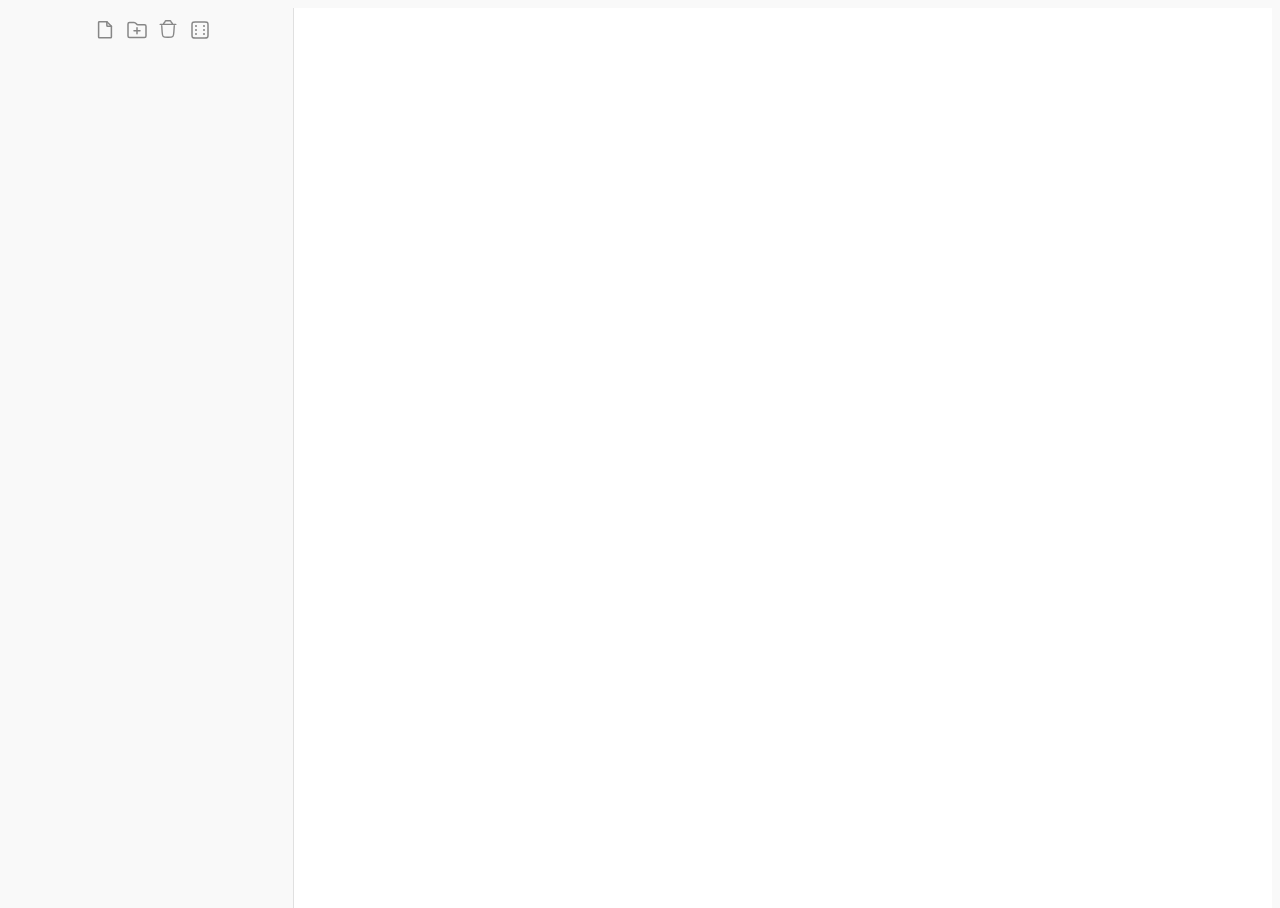
==== commit 81530ee8: "fix better random icon" ====
--- a/web/index.html
+++ b/web/index.html
@@ -9,42 +9,43 @@
     <link rel="canonical" href="https://app.files.md/">
     <link rel="icon" href="favicon.ico" sizes="32x32">
     <link rel="manifest" href="manifest.json">
-    <link href="app.css?v=e0bb0d13" rel="stylesheet">
-    <link href="lib/normalize.css?v=e0bb0d13" rel="stylesheet">
-    <link href="lib/sidebar.css?v=e0bb0d13" rel="stylesheet">
-    <link href="lib/codemirror.css?v=e0bb0d13" rel="stylesheet">
-    <link href="lib/hypermd.css?v=e0bb0d13" rel="stylesheet">
-    <link href="lib/theme-light.css?v=e0bb0d13" rel="stylesheet">
-    <link href="lib/theme-dark.css?v=e0bb0d13" rel="stylesheet">
-    <link href="chat.css?v=e0bb0d13" rel="stylesheet">
-    <script src="lib/sidebar.js?v=e0bb0d13"></script>
-    <script src="lib/codemirror.js?v=e0bb0d13"></script>
-    <script src="lib/core.js?v=e0bb0d13"></script>
-    <script src="lib/markdown.js?v=e0bb0d13"></script>
-    <script src="lib/hypermd.js?v=e0bb0d13"></script>
-    <script src="lib/keymap.js?v=e0bb0d13"></script>
-    <script src="lib/click.js?v=e0bb0d13"></script>
-    <script src="lib/hide-token.js?v=e0bb0d13"></script>
-    <script src="lib/fold.js?v=e0bb0d13"></script>
-    <script src="lib/fold-image.js?v=e0bb0d13"></script>
-    <script src="lib/fold-link.js?v=e0bb0d13"></script>
-    <script src="lib/table-align.js?v=e0bb0d13"></script>
-    <script src="lib/autocomplete-link.js?v=e0bb0d13"></script>
-    <script src="lib/show-hint.js?v=e0bb0d13"></script>
-    <script src="lib/autoscroll.js?v=e0bb0d13"></script>
-    <script src="lib/codemirror-go.js?v=e0bb0d13"></script>
-    <script src="lib/codemirror-php.js?v=e0bb0d13"></script>
-    <script src="lib/codemirror-shell.js?v=e0bb0d13"></script>
-    <script src="lib/similarity.js?v=e0bb0d13"></script>
-    <script src="lib/emoji.js?v=e0bb0d13"></script>
-    <script src="lib/fs.js?v=e0bb0d13"></script>
-    <script src="lib/md.js?v=e0bb0d13"></script>
-    <script src="welcome.js?v=e0bb0d13"></script>
-    <script src="files.js?v=e0bb0d13"></script>
+    <link href="app.css?v=" rel="stylesheet">
+    <link href="lib/normalize.css?v=" rel="stylesheet">
+    <link href="lib/sidebar.css?v=" rel="stylesheet">
+    <link href="lib/codemirror.css?v=" rel="stylesheet">
+    <link href="lib/hypermd.css?v=" rel="stylesheet">
+    <link href="lib/theme-light.css?v=" rel="stylesheet">
+    <link href="lib/theme-dark.css?v=" rel="stylesheet">
+    <link href="chat.css?v=" rel="stylesheet">
+    <script src="lib/sidebar.js?v="></script>
+    <script src="lib/codemirror.js?v="></script>
+    <script src="lib/core.js?v="></script>
+    <script src="lib/markdown.js?v="></script>
+    <script src="lib/hypermd.js?v="></script>
+    <script src="lib/keymap.js?v="></script>
+    <script src="lib/click.js?v="></script>
+    <script src="lib/hide-token.js?v="></script>
+    <script src="lib/fold.js?v="></script>
+    <script src="lib/fold-image.js?v="></script>
+    <script src="lib/fold-link.js?v="></script>
+    <script src="lib/table-align.js?v="></script>
+    <script src="lib/autocomplete-link.js?v="></script>
+    <script src="lib/show-hint.js?v="></script>
+    <script src="lib/autoscroll.js?v="></script>
+    <script src="lib/codemirror-go.js?v="></script>
+    <script src="lib/codemirror-python.js?v="></script>
+    <script src="lib/codemirror-javascript.js?v="></script>
+    <script src="lib/codemirror-php.js?v="></script>
+    <script src="lib/codemirror-shell.js?v="></script>
+    <script src="lib/similarity.js?v="></script>
+    <script src="lib/emoji.js?v="></script>
+    <script src="lib/fs.js?v="></script>
+    <script src="lib/md.js?v="></script>
+    <script src="welcome.js?v="></script>
+    <script src="files.js?v="></script>
 </head>
 <body>
 
-<!--TODO rename to just sidebar-->
 <div id="open-sidebar" onclick="toggleSidebar()" style="display: none"></div>
 <div id="sidebar">
     <div class="resize"
@@ -52,13 +53,11 @@
          tabindex="0"
          aria-label="Resize sidebar with mouse"
          aria-orientation="vertical">
-        <button id="close-sidebar" title="Close sidebar (⌘\)"  onclick="toggleSidebar()">×</button>
+        <button id="close-sidebar" title="Close sidebar (⌘~)"  onclick="toggleSidebar()">×</button>
     </div>
     <div id="toolbar">
         <button id="new-file" title="New File (⌘N)" onclick="newFile()">
-            <svg xmlns="http://www.w3.org/2000/svg" width="24" height="24" fill="none" viewBox="0 0 32 32">
-                <path stroke-linecap="round" stroke-linejoin="round" stroke-width="2"
-                      d="M16 25V7M7 16h18"/>
+            <svg width="22" height="22" viewBox="0 0 48 48" xmlns="http://www.w3.org/2000/svg" style="transform: scale(0.90);"><defs><style>.a{transform: translateY(-3px); fill:none;stroke-width: 3.7px;stroke-linecap:round;stroke-linejoin:round;}</style></defs><path class="a" d="M39.5,15.5h-9a2,2,0,0,1-2-2v-9h-18a2,2,0,0,0-2,2v35a2,2,0,0,0,2,2h27a2,2,0,0,0,2-2Z"/><line class="a" x1="28.5" y1="4.5" x2="39.5" y2="15.5"/></svg>
             </svg>
         </button>
         <button id="new-folder" title="New Folder (⌘⇧N)" onclick="newFolder()">
@@ -69,30 +68,27 @@
         </button>
         <button id="remove-file" title="Delete Current File (⌘D)" onclick="removeCurrentFile()">
             <?xml version="1.0" encoding="utf-8"?>
-            <svg width="22px" height="22px" viewBox="0 0 24 24" fill="none" xmlns="http://www.w3.org/2000/svg" style="transform: translateY(-1px)">
+            <svg width="22px" height="22px" viewBox="0 0 24 24" fill="none" xmlns="http://www.w3.org/2000/svg" style="transform: translateY(-2px)">
                 <path d="M20.5001 7H3.5" stroke-width="1.5" stroke-linecap="round" fill="none"/>
                 <path d="M18.8332 8.5L18.3732 15.3991C18.1962 18.054 18.1077 19.3815 17.2427 20.1907C16.3777 21 15.0473 21 12.3865 21H11.6132C8.95235 21 7.62195 21 6.75694 20.1907C5.89194 19.3815 5.80344 18.054 5.62644 15.3991L5.1665 8.5" stroke-width="1.5" stroke-linecap="round" fill="none"/>
                 <path d="M6.5 6C6.55588 6 6.58382 6 6.60915 5.99936C7.43259 5.97849 8.15902 5.45491 8.43922 4.68032C8.44784 4.65649 8.45667 4.62999 8.47434 4.57697L8.57143 4.28571C8.65431 4.03708 8.69575 3.91276 8.75071 3.8072C8.97001 3.38607 9.37574 3.09364 9.84461 3.01877C9.96213 3 10.0932 3 10.3553 3H13.6447C13.9068 3 14.0379 3 14.1554 3.01877C14.6243 3.09364 15.03 3.38607 15.2493 3.8072C15.3043 3.91276 15.3457 4.03708 15.4286 4.28571L15.5257 4.57697C15.5433 4.62992 15.5522 4.65651 15.5608 4.68032C15.841 5.45491 16.5674 5.97849 17.3909 5.99936C17.4162 6 17.4441 6 17.5 6" stroke-width="1.5" fill="none"/>
             </svg>
-            <!--                        <svg xmlns="http://www.w3.org/2000/svg" width="22" height="22" fill="none" viewBox="0 0 32 32" style="transform: translateY(-1px)">-->
-            <!--                            <ellipse cx="16" cy="8" stroke-linejoin="round" stroke-width="2" rx="11" ry="3"/>-->
-            <!--                            <path  stroke-linejoin="round" stroke-width="2" d="M5 8l3 18s1 2 8 2 8-2 8-2l3-18"/>-->
-            <!--                            <path  stroke-linecap="round" stroke-linejoin="round" stroke-width="2" d="M18.5 16.5l-5 5M13.5 16.5l5 5"/>-->
-            <!--                        </svg>-->
         </button>
-        <button id="open-folder" title="Select local folder" onClick="openDir()" style="display: none">
-            <svg xmlns="http://www.w3.org/2000/svg" width="24" height="24" fill="none" viewBox="0 0 32 32">
-                <path stroke-linecap="round" stroke-width="2" d="M28 11v13a2 2 0 01-2 2H6a2 2 0 01-2-2V8a2 2 0 012-2h6c3 0 3 3 5 3h9.003C27.108 9 28 9.895 28 11z"/>
+        <button id="random-file" title="Open Random File" onclick="openRandomFile()">
+            <?xml version="1.0" encoding="utf-8"?>
+            <svg width="24px" height="24px" viewBox="0 0 24 24" fill="none" xmlns="http://www.w3.org/2000/svg">
+                <path d="M7.2 20H16.8C17.9201 20 18.4802 20 18.908 19.782C19.2843 19.5903 19.5903 19.2843 19.782 18.908C20 18.4802 20 17.9201 20 16.8V7.2C20 6.0799 20 5.51984 19.782 5.09202C19.5903 4.71569 19.2843 4.40973 18.908 4.21799C18.4802 4 17.9201 4 16.8 4H7.2C6.0799 4 5.51984 4 5.09202 4.21799C4.71569 4.40973 4.40973 4.71569 4.21799 5.09202C4 5.51984 4 6.07989 4 7.2V16.8C4 17.9201 4 18.4802 4.21799 18.908C4.40973 19.2843 4.71569 19.5903 5.09202 19.782C5.51984 20 6.07989 20 7.2 20Z" stroke-width="1.5" stroke-linecap="round" stroke-linejoin="round"/>
+                <path d="M8 8H8.01M8 12H8.01M16 12H16.01M16 8H16.01M16 16H16.01M8 16H8.01" stroke-width="2.025" stroke-linecap="round" stroke-linejoin="round"/>
             </svg>
         </button>
-        <!--        <button id="move-file" title="Move file" onclick="openMoveModal()">-->
-        <!--            <svg xmlns="http://www.w3.org/2000/svg" width="22" height="22" fill="none" viewBox="0 0 32 32">-->
-        <!--                <path stroke="#535358" stroke-linecap="round" stroke-width="2" d="M5 16h21"/>-->
-        <!--                <path stroke="#535358" stroke-linecap="round" stroke-linejoin="round" stroke-width="2" d="M19 8l8 8-8 8"/>-->
-        <!--            </svg>-->
-        <!--        </button>-->
     </div>
     <div id="tree">
+    </div>
+    <div id="open-folder" onclick="openDir()" title="Open folder" style="display: none">
+        <svg width="20" height="20" fill="none" viewBox="0 0 32 32" xmlns="http://www.w3.org/2000/svg">
+            <path stroke-linecap="round" stroke-width="2" d="M28 11v13a2 2 0 01-2 2H6a2 2 0 01-2-2V8a2 2 0 012-2h6c3 0 3 3 5 3h9.003C27.108 9 28 9.895 28 11z"/>
+        </svg>
+        <span>Open or create folder</span>
     </div>
 </div>
 
@@ -118,18 +114,12 @@
             <button id="close-editor2" onclick="hideEditor2()">×</button>
         </div>
     </div>
-    <div id="chat-container" style="display: none">
-        <div id="chat" style="display: none;"></div>
-        <textarea id="chat-input" style="display: none;" class="input-field" placeholder="Dump your thoughts..." rows="1"></textarea>
-        <button id="close-chat" onclick="closeInboxModal()" title="Close inbox" style="display: none">×</button>
-        <button id="fullscreen-chat" onclick="openInbox()" title="Toggle fullscreen" style="display: none">⛶</button>
+    <div id="inbox-container" style="display: none">
+        <div id="inbox" style="display: none;"></div>
+        <textarea id="inbox-input" style="display: none;" class="input-field" placeholder="Dump your thoughts..." rows="1"></textarea>
+        <button id="close-chat" onclick="closeChatModal()" title="Close chat" style="display: none">×</button>
+        <button id="fullscreen-chat" onclick="openChat()" title="Toggle fullscreen" style="display: none">⛶</button>
     </div>
-
-<!--    <button class="hidden" id="open-chat-modal" style="display: none" title="Open Inbox (⌘↵)" onclick="toggleInboxModal()">-->
-<!--        <svg style="display: none" xmlns="http://www.w3.org/2000/svg" width="40" height="40" fill="none" viewBox="0 0 34 32">-->
-<!--            <path stroke-linecap="round" stroke-linejoin="round" stroke-width="2" d="M 25 7 H 11 a 4 4 0 0 0 -4 4 v 10 a 4 4 0 0 0 4 4 h 7 l 6 4 v -4 h 1 a 4 4 0 0 0 4 -4 V 11 a 4 4 0 0 0 -4 -4 z"/>-->
-<!--        </svg>-->
-<!--    </button>-->
 </div>
 
 <div id="search" style="display: none;">
@@ -144,20 +134,18 @@
     </form>
     <ul id="move-results"></ul>
 </div>
-<script src="editor.js?v=e0bb0d13"></script>
-<script src="app.js?v=e0bb0d13"></script>
-<script src="inbox.js?v=e0bb0d13"></script>
-<script src="modals.js?v=e0bb0d13"></script>
+<script src="editor.js?v="></script>
+<script src="app.js?v="></script>
+<script src="chat.js?v="></script>
+<script src="modals.js?v="></script>
 <script>
-    window.COMMIT_HASH = '?v=e0bb0d13';
+    window.COMMIT_HASH = '?v=';
     log('Current version:', window.COMMIT_HASH);
 
     // Allow offline mode.
-    if ('serviceWorker' in navigator) {
-        navigator.serviceWorker.register('offline.js?v=e0bb0d13')
-            .then(reg => log('Service Worker registered'))
-            .catch(err => logError('Service Worker registration failed'));
-    }
+    navigator.serviceWorker?.register('offline.js?v=')
+        .then(() => log('Service Worker registered'))
+        .catch(() => logError('Service Worker registration failed'));
 
     window.currentEditor = null;
     editor = initEditor(document.getElementById("editor-textarea"));
--- a/web/lib/theme-light.css
+++ b/web/lib/theme-light.css
@@ -33,33 +33,33 @@
         stroke: var(--col-link) !important;
     }
 
-    #sidebar-toolbar svg {
+    #toolbar svg {
         stroke: var(--col-tx-alt) !important;
     }
 
-    #sidebar-toolbar button:hover svg {
+    #toolbar button:hover svg {
         border-radius: 4px;
         stroke:  var(--col-link) !important;
         background: var(--col-bg-active);
     }
 
-    #close-chat, #fullscreen-chat {
+    #close-inbox, #fullscreen-inbox {
         color: var(--col-tx-alt) !important;
     }
 
-    #open-chat-modal:hover svg {
+    #open-inbox-modal:hover svg {
        stroke: var(--col-link) !important;
     }
 
-    #close-chat:hover, #fullscreen-chat:hover {
+    #close-inbox:hover, #fullscreen-inbox:hover {
         color: var(--col-link) !important;
     }
 
-    #close-chat:hover {
+    #close-inbox:hover {
         color: var(--col-link) !important;
     }
 
-    #open-chat-modal svg {
+    #open-inbox-modal svg {
         stroke: #F5F5F5 !important;
     }
 
@@ -143,5 +143,5 @@
 }
 
 .cm-s-hypermd-light .cm-link, .cm-s-hypermd-light .cm-string.cm-url.cm-hmd-barelink {
-    line-height: 1.8 !important;
+    line-height: 1.6 !important;
 }
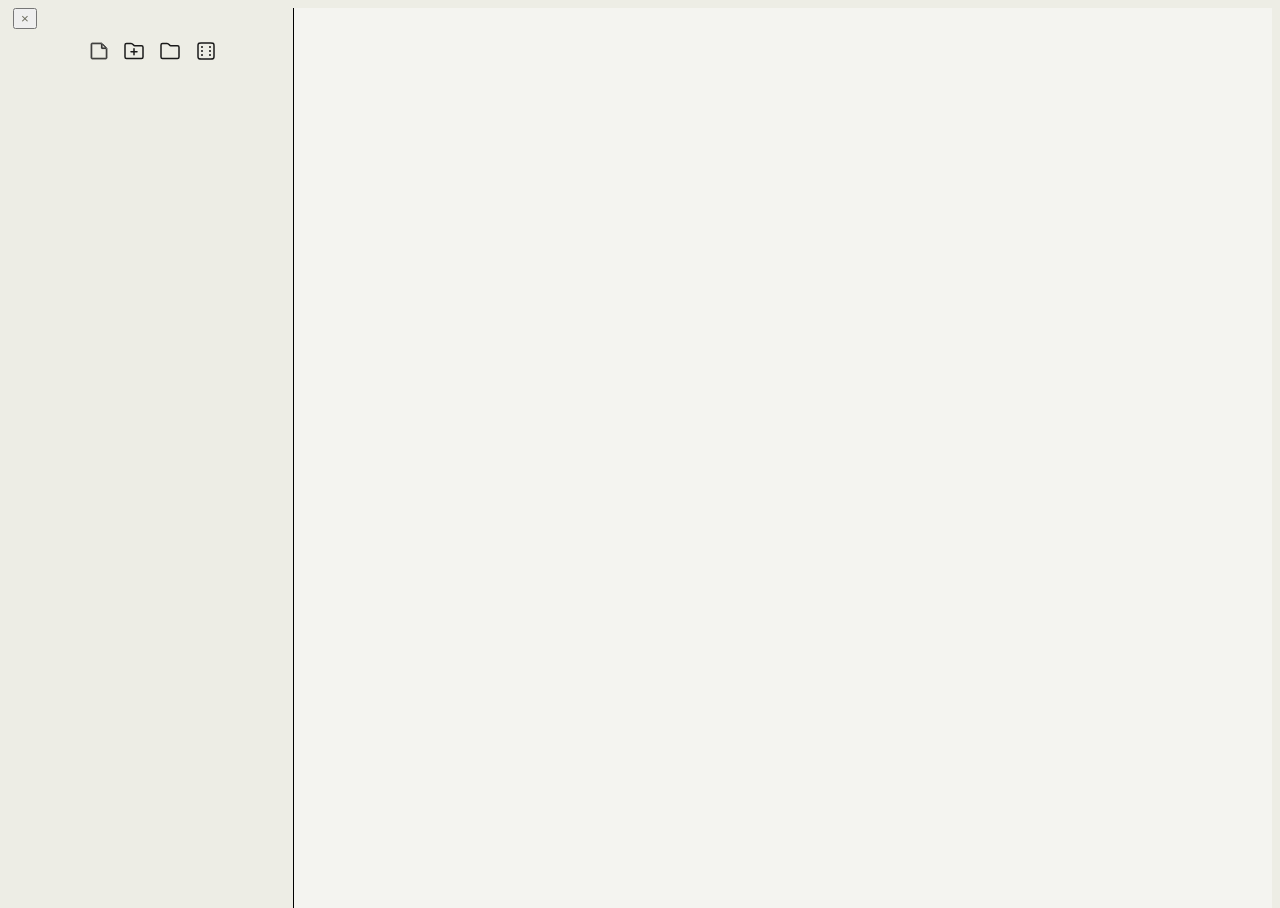
==== commit 948578c6: "add new file icon" ====
--- a/web/index.html
+++ b/web/index.html
@@ -5,18 +5,20 @@
     <meta name="viewport" content="width=device-width, initial-scale=1.0">
     <meta name="theme-color" content="#F8F8F7" media="(prefers-color-scheme: light)">
     <meta name="theme-color" content="#262624" media="(prefers-color-scheme: dark)">
-    <title>Files.md (Beta version)</title>
+    <title>Files.md</title>
     <link rel="canonical" href="https://app.files.md/">
-    <link rel="icon" href="favicon.ico" sizes="32x32">
+    <link rel="icon" href="favicon.ico">
     <link rel="manifest" href="manifest.json">
     <link href="app.css?v=" rel="stylesheet">
     <link href="lib/normalize.css?v=" rel="stylesheet">
     <link href="lib/sidebar.css?v=" rel="stylesheet">
     <link href="lib/codemirror.css?v=" rel="stylesheet">
     <link href="lib/hypermd.css?v=" rel="stylesheet">
-    <link href="lib/theme-light.css?v=" rel="stylesheet">
-    <link href="lib/theme-dark.css?v=" rel="stylesheet">
+    <link href="lib/theme-brutal.css?v=" rel="stylesheet">
+    <link href="lib/theme-brutal-dark.css?v=" rel="stylesheet">
     <link href="chat.css?v=" rel="stylesheet">
+    <link href="lib/latex/katex.min.css?v=" rel="stylesheet">
+    <script src="lib/latex/katex.min.js?v="></script>
     <script src="lib/sidebar.js?v="></script>
     <script src="lib/codemirror.js?v="></script>
     <script src="lib/core.js?v="></script>
@@ -28,6 +30,9 @@
     <script src="lib/fold.js?v="></script>
     <script src="lib/fold-image.js?v="></script>
     <script src="lib/fold-link.js?v="></script>
+    <script src="lib/fold-code.js?v="></script>
+    <script src="lib/latex/fold-math.js?v="></script>
+    <script src="lib/hypermd-mermaid.js?v="></script>
     <script src="lib/table-align.js?v="></script>
     <script src="lib/autocomplete-link.js?v="></script>
     <script src="lib/show-hint.js?v="></script>
@@ -43,6 +48,7 @@
     <script src="lib/md.js?v="></script>
     <script src="welcome.js?v="></script>
     <script src="files.js?v="></script>
+    <!-- mermaid.min.js is lazy-loaded on first ```mermaid encounter -->
 </head>
 <body>
 
@@ -53,28 +59,26 @@
          tabindex="0"
          aria-label="Resize sidebar with mouse"
          aria-orientation="vertical">
-        <button id="close-sidebar" title="Close sidebar (⌘~)"  onclick="toggleSidebar()">×</button>
+        <button id="close-sidebar" data-tooltip="Close sidebar (⌘~)" aria-label="Close sidebar (⌘~)" onclick="toggleSidebar()">×</button>
     </div>
     <div id="toolbar">
-        <button id="new-file" title="New File (⌘N)" onclick="newFile()">
-            <svg width="22" height="22" viewBox="0 0 48 48" xmlns="http://www.w3.org/2000/svg" style="transform: scale(0.90);"><defs><style>.a{transform: translateY(-3px); fill:none;stroke-width: 3.7px;stroke-linecap:round;stroke-linejoin:round;}</style></defs><path class="a" d="M39.5,15.5h-9a2,2,0,0,1-2-2v-9h-18a2,2,0,0,0-2,2v35a2,2,0,0,0,2,2h27a2,2,0,0,0,2-2Z"/><line class="a" x1="28.5" y1="4.5" x2="39.5" y2="15.5"/></svg>
+        <button id="new-file" data-tooltip="New File (⌘N)" aria-label="New File (⌘N)" onclick="newFile()">
+            <svg width="22" height="22" viewBox="0 0 256 256" xmlns="http://www.w3.org/2000/svg" fill="none" stroke="currentColor" stroke-width="10" stroke-linejoin="round" transform="matrix(1, 0, 0, -1, 0, 0)">
+                <path d="M208,36H48A12.01375,12.01375,0,0,0,36,48V208a12.01375,12.01375,0,0,0,12,12H156.68652a11.92174,11.92174,0,0,0,8.48536-3.51465l51.31347-51.31347A11.92174,11.92174,0,0,0,220,156.68652V48A12.01375,12.01375,0,0,0,208,36ZM164,206.34277V163.99219h42.35107Zm48-50.35058H160a3.99988,3.99988,0,0,0-4,4V212H48a4.00458,4.00458,0,0,1-4-4V48a4.00458,4.00458,0,0,1,4-4H208a4.00458,4.00458,0,0,1,4,4Z"></path>
             </svg>
         </button>
-        <button id="new-folder" title="New Folder (⌘⇧N)" onclick="newFolder()">
+        <button id="new-folder" data-tooltip="New Folder (⌘⇧N)" aria-label="New Folder (⌘⇧N)" onclick="newFolder()">
             <svg xmlns="http://www.w3.org/2000/svg" width="24" height="24" fill="none" viewBox="0 0 32 32">
                 <path stroke-linecap="round" stroke-width="2" d="M28 11v13a2 2 0 01-2 2H6a2 2 0 01-2-2V8a2 2 0 012-2h6c3 0 3 3 5 3h9.003C27.108 9 28 9.895 28 11z"/>
                 <path stroke-linecap="round" stroke-linejoin="round" stroke-width="2" d="M16 21v-8M12 17h8"/>
             </svg>
         </button>
-        <button id="remove-file" title="Delete Current File (⌘D)" onclick="removeCurrentFile()">
-            <?xml version="1.0" encoding="utf-8"?>
-            <svg width="22px" height="22px" viewBox="0 0 24 24" fill="none" xmlns="http://www.w3.org/2000/svg" style="transform: translateY(-2px)">
-                <path d="M20.5001 7H3.5" stroke-width="1.5" stroke-linecap="round" fill="none"/>
-                <path d="M18.8332 8.5L18.3732 15.3991C18.1962 18.054 18.1077 19.3815 17.2427 20.1907C16.3777 21 15.0473 21 12.3865 21H11.6132C8.95235 21 7.62195 21 6.75694 20.1907C5.89194 19.3815 5.80344 18.054 5.62644 15.3991L5.1665 8.5" stroke-width="1.5" stroke-linecap="round" fill="none"/>
-                <path d="M6.5 6C6.55588 6 6.58382 6 6.60915 5.99936C7.43259 5.97849 8.15902 5.45491 8.43922 4.68032C8.44784 4.65649 8.45667 4.62999 8.47434 4.57697L8.57143 4.28571C8.65431 4.03708 8.69575 3.91276 8.75071 3.8072C8.97001 3.38607 9.37574 3.09364 9.84461 3.01877C9.96213 3 10.0932 3 10.3553 3H13.6447C13.9068 3 14.0379 3 14.1554 3.01877C14.6243 3.09364 15.03 3.38607 15.2493 3.8072C15.3043 3.91276 15.3457 4.03708 15.4286 4.28571L15.5257 4.57697C15.5433 4.62992 15.5522 4.65651 15.5608 4.68032C15.841 5.45491 16.5674 5.97849 17.3909 5.99936C17.4162 6 17.4441 6 17.5 6" stroke-width="1.5" fill="none"/>
+        <button id="open-folder-btn" data-tooltip="Open folder" aria-label="Open folder" onclick="openDir()">
+            <svg xmlns="http://www.w3.org/2000/svg" width="24" height="24" fill="none" viewBox="0 0 32 32">
+                <path stroke-linecap="round" stroke-width="2" d="M28 11v13a2 2 0 01-2 2H6a2 2 0 01-2-2V8a2 2 0 012-2h6c3 0 3 3 5 3h9.003C27.108 9 28 9.895 28 11z"/>
             </svg>
         </button>
-        <button id="random-file" title="Open Random File" onclick="openRandomFile()">
+        <button id="random-file" data-tooltip="Show Random File" aria-label="Show Random File" onclick="openRandomFile()">
             <?xml version="1.0" encoding="utf-8"?>
             <svg width="24px" height="24px" viewBox="0 0 24 24" fill="none" xmlns="http://www.w3.org/2000/svg">
                 <path d="M7.2 20H16.8C17.9201 20 18.4802 20 18.908 19.782C19.2843 19.5903 19.5903 19.2843 19.782 18.908C20 18.4802 20 17.9201 20 16.8V7.2C20 6.0799 20 5.51984 19.782 5.09202C19.5903 4.71569 19.2843 4.40973 18.908 4.21799C18.4802 4 17.9201 4 16.8 4H7.2C6.0799 4 5.51984 4 5.09202 4.21799C4.71569 4.40973 4.40973 4.71569 4.21799 5.09202C4 5.51984 4 6.07989 4 7.2V16.8C4 17.9201 4 18.4802 4.21799 18.908C4.40973 19.2843 4.71569 19.5903 5.09202 19.782C5.51984 20 6.07989 20 7.2 20Z" stroke-width="1.5" stroke-linecap="round" stroke-linejoin="round"/>
@@ -88,7 +92,7 @@
         <svg width="20" height="20" fill="none" viewBox="0 0 32 32" xmlns="http://www.w3.org/2000/svg">
             <path stroke-linecap="round" stroke-width="2" d="M28 11v13a2 2 0 01-2 2H6a2 2 0 01-2-2V8a2 2 0 012-2h6c3 0 3 3 5 3h9.003C27.108 9 28 9.895 28 11z"/>
         </svg>
-        <span>Open or create folder</span>
+        <span>Open folder</span>
     </div>
 </div>
 
@@ -99,24 +103,24 @@
     <div id="editor2-container" style="display: none">
         <textarea id="editor2-textarea" style="display: none"></textarea>
         <div id="nav-buttons">
-        <button id="go-backward" class="nav-button" onclick="goBack()" title="Go Back (⌘[)">
+        <button id="go-backward" class="nav-button" onclick="goBack()" data-tooltip="Go Back (⌘[)" aria-label="Go Back (⌘[)">
             <svg xmlns="http://www.w3.org/2000/svg" width="23" height="23" fill="none" viewBox="0 0 32 32">
                 <path  stroke-linecap="round" stroke-width="2.5" d="M6 16h21"/>
                 <path  stroke-linecap="round" stroke-linejoin="round" stroke-width="2.5" d="M13 8l-8 8 8 8"/>
             </svg>
         </button>
-        <button id="go-forward" class="nav-button" onclick="goForward()" title="Go Forward (⌘])">
+        <button id="go-forward" class="nav-button" onclick="goForward()" data-tooltip="Go Forward (⌘])" aria-label="Go Forward (⌘])">
             <svg xmlns="http://www.w3.org/2000/svg" width="23" height="23" fill="none" viewBox="0 0 32 32">
                 <path  stroke-linecap="round" stroke-width="2.5" d="M5 16h21"/>
                 <path  stroke-linecap="round" stroke-linejoin="round" stroke-width="2.5" d="M19 8l8 8-8 8"/>
             </svg>
         </button>
-            <button id="close-editor2" onclick="hideEditor2()">×</button>
+            <button id="close-editor2" onclick="hideEditor2()" data-tooltip="Close (Esc)" aria-label="Close split view">×</button>
         </div>
     </div>
-    <div id="inbox-container" style="display: none">
-        <div id="inbox" style="display: none;"></div>
-        <textarea id="inbox-input" style="display: none;" class="input-field" placeholder="Dump your thoughts..." rows="1"></textarea>
+    <div id="chat-container" style="display: none">
+        <div id="chat" style="display: none;"></div>
+        <textarea id="chat-input" style="display: none;" class="input-field" placeholder="Dump your thoughts..." rows="1"></textarea>
         <button id="close-chat" onclick="closeChatModal()" title="Close chat" style="display: none">×</button>
         <button id="fullscreen-chat" onclick="openChat()" title="Toggle fullscreen" style="display: none">⛶</button>
     </div>
--- a/web/app.css
+++ b/web/app.css
@@ -91,6 +91,35 @@
     line-height: 1.3;
 }
 
+/* CTA shown at the bottom of the sidebar while we're on the in-memory FS,
+   so first-time users have an obvious way to connect a real folder.
+   Toggled to display:flex from app.js when isMemFS is true. */
+#open-folder {
+    align-items: center;
+    justify-content: center;
+    gap: 8px;
+    margin: 8px 8px 12px 8px;
+    padding: 6px 8px;
+    background: transparent;
+    border: none;
+    cursor: pointer;
+    font-size: calc(1.4rem);
+    color: var(--color-neo-orange);
+}
+
+#open-folder:hover {
+    color: var(--color-neo-blue);
+}
+
+#open-folder:hover svg {
+    stroke: var(--color-neo-blue);
+}
+
+#open-folder svg {
+    flex-shrink: 0;
+    stroke: var(--color-neo-orange);
+}
+
 #content {
     overflow: auto;
     width: 100%;
@@ -127,7 +156,14 @@
     transform: translateX(0);
 }
 
-/* Trigger when sidebar hidden AND editor2 is translated out (hiding/hidden) */
+/* Original (disabled): when the sidebar was hidden and editor2 was open,
+   editor1 was shrunk to 50% via a row flex layout. That collapsed
+   editor1's container width and forced its content to re-wrap - a
+   visible "jump". Editor2 is `position: fixed`, so it overlays without
+   needing editor1 to shrink. Keeping editor1 at full width means its
+   content keeps the same wrap; the padding-shift rule lower in this
+   file moves the (unchanged-width) content into the left half. */
+/*
 body:has(#sidebar[style*="display: none"]):has(#editor2-container.show) #content {
     flex-direction: row;
 }
@@ -135,6 +171,7 @@
 body:has(#sidebar[style*="display: none"]):has(#editor2-container.show) #editor-container {
     flex: 0 0 50%;
 }
+*/
 
 #editor {
     flex: 1;
@@ -230,9 +267,21 @@
     padding: 2em calc((100% - var(--normal-width)) / 2);
 }
 
-/* Remove centering only when editor2 is actively shown */
+/* When editor2 opens, shift editor1's content into the left half of the
+   viewport so the right half (covered by editor2) doesn't hide it -
+   while keeping the content's WIDTH identical to its closed state
+   (--normal-width) so the text doesn't re-wrap. The padding sum stays
+   at (container - normal-width); left padding shrinks by 25vw (half of
+   editor2's 50vw overlay), right padding grows by the same amount.
+   `max(0px, ...)` clamps gracefully on narrow viewports where the
+   ideal left padding would go negative - in that case content snaps
+   to the editor1 container's left edge, but its width still equals
+   --normal-width so no re-flow happens. */
 #content:has(#editor2-container.show) .CodeMirror-scroll {
-    padding: 2em 0;
+    padding-top: 2em;
+    padding-bottom: 2em;
+    padding-left: max(0px, calc((100% - var(--normal-width)) / 2 - 25vw));
+    padding-right: calc(100% - var(--normal-width) - max(0px, calc((100% - var(--normal-width)) / 2 - 25vw)));
 }
 
 .CodeMirror-lines::after {
@@ -314,7 +363,7 @@
 
 .cm-s-hypermd-light span.cm-link, .cm-s-hypermd-light .cm-string.cm-url.cm-hmd-barelink {
     color: var(--col-link) !important;
-    /*font-weight: 450;*/
+    font-weight: 450;
     border-bottom:0.04em solid var(--col-border);
 }
 
@@ -436,6 +485,7 @@
     border: none;
     cursor: pointer;
     padding: 2px;
+    margin: 0 2px;
 }
 
 button svg {
@@ -451,6 +501,92 @@
 #toolbar button:hover svg {
     border-radius: 4px;
     stroke:  var(--col-tx) !important;
+}
+
+/* New-file icon: stroked rather than filled to match the other toolbar
+   icons. SVG uses stroke="currentColor" so color drives the line color;
+   nudge up 2px so it lines up with the folder/random-file icons that
+   already sit slightly higher in their viewBox. */
+#new-file svg {
+    color: var(--col-tx-alt);
+    position: relative;
+    top: -1px;
+}
+#new-file:hover svg {
+    color: var(--color-neo-orange);
+}
+
+/* Fast custom tooltip below toolbar buttons + close-sidebar. The native
+   `title=` delay is ~1.5 s in Chrome, way too slow for high-frequency
+   icons. We pull the label out via attr(title) and reveal at 250 ms. */
+#toolbar button,
+#close-sidebar,
+#go-backward,
+#go-forward,
+#close-editor2 {
+    position: relative;
+}
+#toolbar button::after,
+#close-sidebar::after,
+#go-backward::after,
+#go-forward::after,
+#close-editor2::after {
+    /* Pull label from data-tooltip (not title) so the native browser tooltip
+       doesn't ALSO appear after its ~1.5 s delay. aria-label on each button
+       preserves screen-reader access. */
+    content: attr(data-tooltip);
+    position: absolute;
+    top: 100%;
+    left: 50%;
+    transform: translateX(-50%);
+    margin-top: 6px;
+    padding: 5px 11px;
+    background: var(--col-accent);
+    border: none;
+    border-radius: 4px;
+    color: var(--col-bg);
+    font-size: 12px;
+    white-space: nowrap;
+    opacity: 0;
+    pointer-events: none;
+    transition: opacity 0.12s;
+    z-index: 100;
+}
+/* Small upward triangle pointing back at the button — matches the tooltip
+   background so the arrow reads as part of the same shape. */
+#toolbar button::before,
+#close-sidebar::before,
+#go-backward::before,
+#go-forward::before,
+#close-editor2::before {
+    content: '';
+    position: absolute;
+    top: 100%;
+    left: 50%;
+    transform: translateX(-50%);
+    margin-top: 2px;
+    width: 0;
+    height: 0;
+    border-left: 4px solid transparent;
+    border-right: 4px solid transparent;
+    border-bottom: 4px solid var(--col-accent);
+    opacity: 0;
+    pointer-events: none;
+    transition: opacity 0.12s;
+    z-index: 100;
+}
+#toolbar button:hover::after,
+#close-sidebar:hover::after,
+#go-backward:hover::after,
+#go-forward:hover::after,
+#close-editor2:hover::after,
+#toolbar button:hover::before,
+#close-sidebar:hover::before,
+#go-backward:hover::before,
+#go-forward:hover::before,
+#close-editor2:hover::before {
+    opacity: 1;
+    transition-delay: 0.25s;
 }
 
 #toolbar {
@@ -460,47 +596,6 @@
     z-index: 10;
 }
 
-#sidebar ul {
-    margin-top: 0;
-}
-
-/*#open-folder {*/
-/*    display: none;*/
-/*    padding: 8px;*/
-/*}*/
-
-#sidebar-container {
-    position: relative;
-}
-
-.resize {
-    position: absolute;
-    right: 0;
-    top: 0;
-    bottom: 0;
-    width: 12px;
-    cursor: col-resize;
-    z-index: 10;
-    background: transparent;
-}
-
-.resize:hover {
-    background: color-mix(in srgb, var(--col-bg-active) 50%, transparent);
-}
-
-.resize::after {
-    content: '';
-    position: absolute;
-    right: 0;
-    top: 0;
-    bottom: 0;
-    width: 1px;
-    background: transparent;
-}
-
-.resize:hover::after {
-    background: var(--col-border);
-}
 
 body.dragging {
     user-select: none;
@@ -540,8 +635,41 @@
 }
 
 .cm-s-hypermd-light .CodeMirror-line.HyperMD-codeblock {
-    padding-left: 10px;
-    color: var(--col-tx-alt) !important;
+    padding-left: 6px;
+    /*color: var(--col-tx) !important;*/
+}
+
+pre.HyperMD-codeblock-begin {
+    z-index: 5 !important;
+    overflow: visible !important;
+}
+
+/* Firefox collapses the begin/end pres to 0 height once the ``` tokens are
+   display:none, so the rounded panel shrinks to just the body line. Force a
+   minimum line height so the opening/closing bars remain visible. */
+pre.HyperMD-codeblock-begin,
+pre.HyperMD-codeblock-end {
+    min-height: 1.3em;
+}
+
+.code-copy-btn {
+    position: absolute;
+    right: 8px;
+    top: 5px;
+    width: 17px;
+    height: 17px;
+    padding: 0;
+    border: none;
+    cursor: pointer;
+    background-color: var(--col-tx-alt);
+    -webkit-mask: url("data:image/svg+xml;utf8,<svg viewBox='0 0 32 32' xmlns='http://www.w3.org/2000/svg'><path fill-rule='evenodd' clip-rule='evenodd' d='M27 0c2.761 0 5 2.239 5 5v14c0 2.761-2.239 5-5 5h-3v3.333A4.667 4.667 0 0 1 19.333 32H4.667A4.667 4.667 0 0 1 0 27.333V12.667A4.667 4.667 0 0 1 4.667 8H8V5c0-2.761 2.239-5 5-5zM8 10H4.667A2.667 2.667 0 0 0 2 12.667v14.666A2.667 2.667 0 0 0 4.667 30h14.666A2.667 2.667 0 0 0 22 27.333V24h-9a5 5 0 0 1-5-5zm19-8H13a3 3 0 0 0-3 3v14a3 3 0 0 0 3 3h14a3 3 0 0 0 3-3V5a3 3 0 0 0-3-3z'/></svg>") center/contain no-repeat;
+    mask: url("data:image/svg+xml;utf8,<svg viewBox='0 0 32 32' xmlns='http://www.w3.org/2000/svg'><path fill-rule='evenodd' clip-rule='evenodd' d='M27 0c2.761 0 5 2.239 5 5v14c0 2.761-2.239 5-5 5h-3v3.333A4.667 4.667 0 0 1 19.333 32H4.667A4.667 4.667 0 0 1 0 27.333V12.667A4.667 4.667 0 0 1 4.667 8H8V5c0-2.761 2.239-5 5-5zM8 10H4.667A2.667 2.667 0 0 0 2 12.667v14.666A2.667 2.667 0 0 0 4.667 30h14.666A2.667 2.667 0 0 0 22 27.333V24h-9a5 5 0 0 1-5-5zm19-8H13a3 3 0 0 0-3 3v14a3 3 0 0 0 3 3h14a3 3 0 0 0 3-3V5a3 3 0 0 0-3-3z'/></svg>") center/contain no-repeat;
+    opacity: 0.55;
+    z-index: 10;
+}
+
+.code-copy-btn:hover {
+    opacity: 1;
 }
 
 .cm-s-hypermd-light .HyperMD-codeblock::before {
@@ -558,6 +686,8 @@
     display: inline-block;
 
     margin-left: 25%;
+    margin-top: 0.6em;
+    margin-bottom: 0.6em;
 }
 
 @media (max-width: 768px) {
@@ -573,7 +703,7 @@
     }
 
     #sidebar {
-        display: none;
+        width: 140px !important;
     }
 }
 
@@ -597,16 +727,6 @@
     z-index: 10000;
 }
 
-#close-sidebar {
-    position: absolute;
-    top: 2px;
-    right: 8px;
-    opacity: 0;
-    cursor: pointer;
-    font-size: 27px;
-    color: var(--col-link);
-    transition: opacity 0.2s;
-}
 
 #close-editor2 {
     position: relative;
@@ -630,7 +750,7 @@
     position: fixed;
     left: 0;
     top: 0;
-    width: 18px;
+    width: 21px;
     height: 100vh;
     opacity: 0;
     cursor: pointer;
@@ -655,8 +775,14 @@
     background: rgba(135, 131, 120, .15) !important;
     border-radius: 4px;
     vertical-align: baseline;
-    padding: 2px 3px !important;
-    font-size: 100% !important;
+    padding: 0.16em 0.32em !important;
+    font-size: 0.9em !important;
+}
+
+/* The backtick tokens appear when the cursor enters inline code; size them
+   to match the code body so the revealed tokens don't push the line height. */
+.cm-s-hypermd-light span.cm-formatting-code:not(.hmd-hidden-token) {
+    font-size: 0.9em !important;
 }
 
 .cm-s-hypermd-light div.HyperMD-codeblock-bg {
@@ -731,27 +857,43 @@
     100% { color: var(--col-link); background-color: var(--col-bg-active); opacity: 1; }
 }
 
-/*.tj_container li ul li ul li .tj_description {*/
+/*.tree-container li ul li ul li .tree-item {*/
 /*    padding-left: 120px !important;*/
 /*}*/
 
-.tj_container ul ul li span.tj_description:not(.tj_leaf) {
+.tree-container ul ul li span.tree-item:not(.tree-leaf) {
     padding-left: 2em;
 }
 
-.tj_container ul ul ul li span.tj_description {
+.tree-container ul ul ul li span.tree-item {
     padding-left: 4em !important;
 }
 
-.cm-hmd-indent-in-quote {
+.hmd-inactive-line .cm-hmd-indent-in-quote {
     position: absolute;
     width: 0;
     /*overflow: hidden;*/
 }
 
-
 .cm-s-hypermd-light pre.HyperMD-quote-1 {
-
     text-indent: -10px !important;
     padding-inline-start: 24px !important;
-}+}
+
+.HyperMD-list-line:has(.cm-formatting-task) {
+    padding-left: 30px !important;
+}
+
+.HyperMD-list-line:has(.cm-formatting-task.hmd-hidden-token) {
+    text-indent: -5px !important;
+}
+
+.cm-formatting-task.cm-property ~ .cm-list-1 {
+    text-decoration: line-through;
+    opacity: 0.6;
+    color: #888;
+}
+
+.cm-formatting-task.cm-property {
+    opacity: 0.6;
+}
--- a/web/lib/theme-brutal.css
+++ b/web/lib/theme-brutal.css
@@ -0,0 +1,522 @@
+/* Brutal theme - inspired by Soviet brutalism + Andy Matuschak's notes garden.
+   Paper-cream background, near-black text, monospace italic blockquotes,
+   marker-pen orange highlight on links, heavy bold for emphasis. Cloned
+   from theme-light.css and re-skinned; structure stays identical so the
+   editor wiring is unaffected.
+
+   Scoped to `prefers-color-scheme: light` — brutal is the light-mode look,
+   theme-dark.css continues to handle OS-dark systems untouched. */
+@media (prefers-color-scheme: light) {
+:root {
+    --font: -apple-system, BlinkMacSystemFont, 'Segoe UI', Roboto, sans-serif !important;
+    --font-mono-brutal: 'Space Mono', 'IBM Plex Mono', ui-monospace, 'Courier New', Courier, monospace;
+    --color-neo-bg: #F4F4F0;
+    --color-neo-text: #1A1A1A;
+    --color-neo-border: #000;
+    --color-neo-blue: #2E5CFF;
+    --color-neo-lime: #C2F970;
+    --color-neo-orange: #FF6B35;
+    --col-tx: #1A1A1A !important;
+    --col-tx-alt: #6B6B5C !important;
+    --col-bg: #F4F4F0 !important;
+    --col-bg-alt: #EDEDE5 !important;
+    --col-inline-code: #1A1A1A !important;
+    --col-inline-code-bg: #E5E5DC !important;
+    --col-link: #1A1A1A !important;
+    --col-link-hover: #1A1A1A !important;
+    --col-url: #6B6B5C !important;
+    --col-tx-sel: #000 !important;
+    --col-msg-sel: color-mix(in srgb, #000, transparent 60%) !important;
+    --col-bg-active: #E0E0D8 !important;
+    --col-border: #000 !important;
+    --col-marker: var(--color-neo-orange);
+    --col-accent: #000;
+}
+
+/* Checkbox icon: dark glyph PNG colorized to neo-blue via filter so it
+   visually matches the ordered-list number color. Scoped to
+   `.hmd-hidden-token` so app.css's `:not(.hmd-hidden-token)
+   { background-image: none }` rule can still cancel the image when the
+   cursor is on the line - otherwise you'd see both the graphic AND the
+   raw `- [ ]` text on the active line. */
+.cm-s-hypermd-light span.cm-formatting-task.hmd-hidden-token {
+    background-image: url("[data-uri]") !important;
+    filter: brightness(0) saturate(100%) invert(28%) sepia(96%) saturate(3700%) hue-rotate(225deg) brightness(100%) contrast(101%);
+}
+
+@media (prefers-color-scheme: light) {
+    :root {
+        /* explicit empty: unconditional :root above already covers light. */
+    }
+
+    /* (Media-scoped overrides for light mode only - palette is forced
+       at :root above so most of these duplicate the unconditional rules
+       below; kept for parity with theme-light.css.) */
+
+    #toolbar svg {
+        stroke: var(--col-tx) !important;
+    }
+
+    #toolbar button:hover svg {
+        border-radius: 0;
+        stroke: var(--color-neo-orange) !important;
+    }
+
+    #close-chat, #fullscreen-chat {
+        color: var(--col-tx-alt) !important;
+    }
+
+    #open-chat-modal:hover svg {
+       stroke: var(--col-accent) !important;
+    }
+
+    #close-chat:hover, #fullscreen-chat:hover {
+        color: var(--color-neo-orange) !important;
+    }
+
+    #open-chat-modal svg {
+        stroke: #F5F5F5 !important;
+    }
+
+    #close-sidebar, #close-editor2, #go-forward svg, #go-backward svg {
+        color: var(--col-tx-alt) !important;
+        stroke: var(--col-tx-alt) !important;
+    }
+
+    #close-sidebar:hover {
+        color: var(--col-accent) !important;
+        stroke: var(--col-accent) !important;
+    }
+
+    #close-editor2:hover, #go-forward:hover svg, #go-backward:hover svg {
+        color: var(--color-neo-orange) !important;
+        stroke: var(--color-neo-orange) !important;
+    }
+
+    /* The `×` glyph in Space Mono sits high in its line-box, so it
+       visually lifts off the arrow row in light mode. In dark mode it
+       already looks fine because theme-dark.css overrides --font back
+       to system-ui (loads after brutal-dark). Match that by forcing a
+       sans-serif on the button only - so the glyph renders at a
+       natural baseline regardless of body font. */
+    #close-editor2 {
+        font-family: 'Inter', -apple-system, BlinkMacSystemFont, sans-serif !important;
+    }
+
+    #open-sidebar {
+        background: var(--col-bg-active);
+    }
+
+    .message.own {
+        background: color-mix(in srgb, var(--col-bg) 60%, transparent);
+    }
+}
+
+/* Action buttons: copy theme-light.css's approach but pulled outside the
+   color-scheme media query so it applies on dark-mode systems too.
+   Fill-on-svg + stroke-on-svg is enough: outline icons declare
+   `fill="none"` on the path so they ignore the inherited fill, while
+   shop (no path-level fill attr) picks it up and becomes visible. */
+.to-recent-btn,
+.action-btn svg {
+    fill: var(--col-tx-alt);
+    color: var(--col-tx-alt) !important;
+    stroke: var(--col-tx-alt) !important;
+}
+.to-recent-btn:hover,
+.action-btn:hover svg {
+    fill: var(--col-accent);
+    color: var(--col-accent) !important;
+    stroke: var(--col-accent) !important;
+}
+
+/* Headers: heavy weight + a hard black rule under H1 / H2, brutalist style. */
+.cm-s-hypermd-light .cm-header.cm-header-1 {
+    font-size: 32px !important;
+    line-height: 38px !important;
+    font-weight: 700 !important;
+}
+
+.cm-s-hypermd-light pre.HyperMD-header.HyperMD-header-1 {
+    padding-top: 18px !important;
+    /* ~14px breathing room on each side of the HR, drawn as a 1.5px
+       slice inside a linear-gradient. Selection of the H1 will extend
+       ~14px past the rule but that's the cost of keeping cursor math
+       intact (no margins, no padding-top on the next pre). */
+    padding-bottom: 32px !important;
+    background-image: linear-gradient(
+        to bottom,
+        transparent 0,
+        transparent calc(100% - 15.5px),
+        var(--col-border) calc(100% - 15.5px),
+        var(--col-border) calc(100% - 14px),
+        transparent calc(100% - 14px)
+    ) !important;
+}
+
+.cm-s-hypermd-light .CodeMirror-code > pre.HyperMD-header.HyperMD-header-1:first-child,
+.cm-s-hypermd-light .CodeMirror-code > :first-child pre.HyperMD-header.HyperMD-header-1 {
+    padding-top: 0 !important;
+    padding-bottom: 32px !important;
+}
+
+.cm-s-hypermd-light pre.HyperMD-header.HyperMD-header-2 {
+    padding-top: 18px !important;
+    font-size: 24px !important;
+    line-height: 30px !important;
+    font-weight: 700 !important;
+}
+
+.cm-s-hypermd-light pre.HyperMD-header.HyperMD-header-3 {
+    padding-top: 16px !important;
+    font-size: 22px !important;
+    line-height: 28px !important;
+    font-weight: 700 !important;
+}
+
+.cm-s-hypermd-light pre.HyperMD-header.HyperMD-header-4 {
+    padding-top: 14px !important;
+    font-size: 20px !important;
+    line-height: 26px !important;
+    font-weight: 700 !important;
+}
+
+.cm-s-hypermd-light pre.HyperMD-header.HyperMD-header-5 {
+    padding-top: 12px;
+    font-size: 18px;
+    line-height: 24px !important;
+    font-weight: 700 !important;
+}
+
+.cm-s-hypermd-light pre.HyperMD-header.HyperMD-header-6 .cm-header-6 {
+    padding-top: 12px;
+    font-size: 16px;
+    font-weight: 700;
+    line-height: 22px;
+}
+
+.cm-s-hypermd-light .cm-header {
+    font-family: 'Inter', sans-serif !important;
+    font-weight: 700;
+    letter-spacing: 0.02em;
+}
+
+.cm-s-hypermd-light .cm-strong, .cm-s-hypermd-light span.cm-url {
+    font-family: var(--font) !important;
+    font-weight: 400;
+}
+
+/* Ordered-list numbers: render in the sans-serif header font + neo-blue
+   accent so they read as labels, not slabs of mono text. Light/dark
+   themes get a clean look for free because their body font is already
+   sans-serif; in brutal the body is Space Mono so we have to override. */
+.cm-s-hypermd-light span.cm-formatting-list-ol {
+    font-family: 'Inter', -apple-system, BlinkMacSystemFont, sans-serif !important;
+    color: var(--color-neo-blue) !important;
+    font-weight: 700 !important;
+}
+
+/* Unordered-list dash: match the neo-blue accent used by ordered-list
+   numbers and the colorized checkbox - keeps every list-marker style
+   on the same hue. Overrides app.css's `.cm-formatting-list-ul`
+   slate-grey rule (same specificity, brutal loads later). */
+.cm-formatting-list-ul {
+    color: var(--color-neo-blue) !important;
+}
+
+/* Heavy bold - brutalist emphasis. */
+.cm-s-hypermd-light .cm-strong {
+    font-weight: 800;
+}
+
+.cm-s-hypermd-light pre.HyperMD-list-line {
+    padding-top: 0 !important;
+}
+
+.cm-s-hypermd-light span.cm-url:not(.cm-string) {
+    color: var(--col-url) !important;
+    font-weight: 400;
+}
+
+/* Link default: classic blue + thin underline, no marker bg. The `span`
+   in the selector is required to beat app.css's `span.cm-link` rule;
+   without it our brutal `.cm-link` rule loses on specificity (0,2,0 vs
+   0,2,1) and only the wikilink variant ends up blue. */
+.cm-s-hypermd-light span.cm-link,
+.cm-s-hypermd-light span.cm-string.cm-url.cm-hmd-barelink {
+    line-height: 1.6 !important;
+    color: var(--color-neo-blue) !important;
+    background: transparent !important;
+    border-bottom: 1px solid var(--color-neo-blue) !important;
+    font-weight: 500;
+    box-decoration-break: clone;
+    -webkit-box-decoration-break: clone;
+    transition: background .15s, color .15s;
+}
+
+/* Active line (cursor on the line): lime-green chip + blue text.
+   No padding because adding any horizontal padding makes the text
+   jump as the cursor moves between lines. */
+.cm-s-hypermd-light pre.CodeMirror-activeline span.cm-link,
+.cm-s-hypermd-light pre.CodeMirror-activeline span.cm-string.cm-url.cm-hmd-barelink {
+    background: var(--color-neo-lime) !important;
+    color: var(--color-neo-blue) !important;
+    border-bottom: none !important;
+}
+
+/* Hover: orange text + thick orange underline. No background swap
+   and no padding so the line doesn't shift under the cursor as the
+   user mouses over links. */
+.cm-s-hypermd-light span.cm-link:hover,
+.cm-s-hypermd-light span.cm-string.cm-url.cm-hmd-barelink:hover {
+    background: transparent !important;
+    color: var(--color-neo-orange) !important;
+    border-bottom: 3px solid var(--color-neo-orange) !important;
+}
+
+/* Blockquote: dark-theme behavior, plus a thicker 4px neo-blue left bar
+   so it matches the codeblock's left border weight. */
+.cm-s-hypermd-light pre.HyperMD-quote-1:before {
+    background: var(--color-neo-blue) !important;
+    width: 4px !important;
+}
+
+/* Subtle blue-tinted wash behind quoted text - reinforces the left bar
+   without competing with the body text. */
+.cm-s-hypermd-light pre.HyperMD-quote-1 {
+    background: color-mix(in srgb, var(--color-neo-blue) 5%, var(--col-bg)) !important;
+}
+
+/* `>` marker in neo-blue. No !important so hypermd.css's
+   `pre.hmd-inactive-line span.cm-formatting-quote { color: transparent }`
+   still wins on inactive lines and keeps the arrow hidden until the
+   cursor is on the quote line. */
+.cm-s-hypermd-light span.cm-formatting-quote {
+    color: var(--color-neo-blue);
+    position: relative;
+    left: 1px;
+}
+
+.cm-s-hypermd-light pre.HyperMD-quote-1.hmd-inactive-line {
+    text-indent: -8px !important;
+}
+
+.cm-s-hypermd-light pre.HyperMD-quote-1:not(:has(span.cm-formatting-quote)) {
+    text-indent: 0 !important;
+}
+
+
+
+/* Inline code: lime-green chip with bold mono text and a thin dark
+   outline. Bigger padding now that the body has 1.9 line-height to
+   accommodate the taller chip without breaking flow. */
+.cm-s-hypermd-light .cm-inline-code,
+.cm-s-hypermd-light code {
+    font-family: var(--font-mono-brutal) !important;
+}
+
+.cm-s-hypermd-light span.cm-inline-code:not(.cm-formatting):not(.cm-hmd-indented-code) {
+    font-family: var(--font-mono-brutal) !important;
+    background: var(--color-neo-lime) !important;
+    color: #1A1A1A !important;
+    border: 1px solid rgba(0, 0, 0, 0.1) !important;
+    border-radius: 4px !important;
+    padding: 0.2em 0.5em !important;
+    font-weight: 600 !important;
+    font-size: 0.9em !important;
+    position: relative;
+    top: -1px;
+}
+
+/* Codeblocks: paper-darker background, sharp edges, mono font. */
+.cm-s-hypermd-light div.HyperMD-codeblock-bg {
+    background: var(--col-bg-alt) !important;
+    border-left: none !important;
+    border-right: none !important;
+    border-radius: 0 !important;
+}
+
+.cm-s-hypermd-light pre.HyperMD-codeblock {
+    font-family: var(--font-mono-brutal) !important;
+    font-size: 1em !important;
+    padding-left: 20px !important;
+}
+
+/* Images: sharp corners + black border. */
+.cm-s-hypermd-light img.hmd-image {
+    border-radius: 0 !important;
+    border: 2px solid var(--col-border) !important;
+}
+
+/* Horizontal rule: hard solid bar - core brutalist motif. */
+.cm-s-hypermd-light pre.HyperMD-hr {
+    color: var(--col-border) !important;
+    background: transparent !important;
+}
+
+.cm-s-hypermd-light div.HyperMD-hr-bg {
+    background: var(--col-border) !important;
+    height: 2px !important;
+}
+
+/* Text selection: semi-transparent neo-blue so dark body text underneath
+   stays readable (CodeMirror draws the overlay BEHIND the text; an
+   opaque bg + the editor's per-span `color: ... !important` makes text
+   invisible during selection). Matches the theme's accent blue. */
+::selection {
+    background: rgba(46, 92, 255, 0.35) !important;
+}
+::-moz-selection {
+    background: rgba(46, 92, 255, 0.35) !important;
+}
+.CodeMirror-selected,
+.CodeMirror-focused .CodeMirror-selected {
+    background: rgba(46, 92, 255, 0.35) !important;
+}
+
+/* Sidebar tree: brutalist palette - blue on hover (focused),
+   orange on selected (current open file). Font inherits from body. */
+
+/* Sharp corners on every selectable row - brutalist motif. Kills the 5px
+   radius set on the base tree-item in sidebar.css. */
+.tree-container li span.tree-item {
+    border-radius: 0 !important;
+}
+
+.tree-container li span.tree-item:hover {
+    background-color: var(--color-neo-orange) !important;
+    color: #1A1A1A !important;
+}
+.tree-container li span.tree-item:hover .tree-mod_icon svg {
+    stroke: #1A1A1A !important;
+}
+
+.tree-container span.tree-item.selected,
+.tree-container span.tree-item.selected:hover {
+    background-color: var(--color-neo-blue) !important;
+    color: #FFF !important;
+}
+.tree-container span.tree-item.selected .tree-mod_icon svg,
+.tree-container span.tree-item.selected:hover .tree-mod_icon svg {
+    stroke: #FFF !important;
+}
+
+/* Search/move dialog: highlight the focused row in neo-orange - matches
+   the sidebar's hover treatment so "the thing under the pointer" is
+   always orange across the app. */
+#search-results .focused,
+#move-results .focused {
+    background-color: var(--color-neo-orange) !important;
+    color: #1A1A1A !important;
+    border-radius: 0 !important;
+}
+
+/* Chat panel: brutal-palette overrides for the few spots in chat.css
+   that hard-code colors instead of using CSS variables. */
+.message {
+    transition: background 0.15s ease !important;
+}
+.message:hover {
+    background: var(--color-neo-orange) !important;
+}
+.complete-btn:hover {
+    background: transparent !important;
+}
+#chat .message-content,
+#chat .message-content:hover {
+    background: transparent !important;
+    cursor: pointer !important;
+}
+.message-content.editing {
+    background: color-mix(in srgb, var(--color-neo-lime) 35%, transparent) !important;
+    border: 1px solid var(--color-neo-blue) !important;
+}
+.message-time {
+    color: var(--col-tx-alt) !important;
+}
+/* Quick-action buttons inside chat messages: hover neo-blue, matching
+   the sidebar's "selected file" treatment. */
+.action-btn:hover {
+    background: var(--color-neo-blue) !important;
+}
+/* Selected/pinned message: neo-orange tint. */
+.message.actions-pinned,
+.message.selected {
+    background: color-mix(in srgb, var(--color-neo-orange) 18%, transparent) !important;
+    border-color: var(--color-neo-orange) !important;
+}
+
+/* Editor body line-height: brutalist body text breathes more. Headers
+   keep their own explicit line-heights set above so they don't inherit. */
+.cm-s-hypermd-light .CodeMirror-line {
+    line-height: 1.9 !important;
+}
+
+/* Empty-chat hero ("Free your head" / "Drop whatever's on your mind here"):
+   styled like an editor H1 - Inter, uppercase, heavy weight, tracking,
+   with a hard rule under the title. Description gets the same uppercase
+   tracking at a lighter weight so it reads as a subtitle. */
+.empty-title,
+.empty-desc {
+    font-family: 'Inter', -apple-system, BlinkMacSystemFont, sans-serif !important;
+    letter-spacing: 0.04em;
+}
+.empty-title {
+    font-weight: 800 !important;
+    padding-bottom: 14px;
+    border-bottom: 2px solid var(--col-border);
+    margin-bottom: 20px !important;
+}
+.empty-desc {
+    font-weight: 500 !important;
+    letter-spacing: 0.08em;
+    color: var(--color-neo-orange) !important;
+}
+
+/* Sharp corners everywhere - core brutalist motif. Covers the search/move
+   modals + their inputs, the chat panel and its input, individual chat
+   messages and their content/action surfaces, the quick-action icons, the
+   link-insert autocomplete dropdown, and the sidebar's right-click menu. */
+#search, #move,
+#search-input, #move-input,
+#nav-buttons,
+.message,
+.message:first-child,
+.message:last-child,
+.message:only-child,
+.message-content,
+.message-actions,
+.action-btn,
+.complete-btn,
+.btn-label,
+.CodeMirror-hints,
+.CodeMirror-hint,
+.sidebar-ctx-menu {
+    border-radius: 0 !important;
+}
+
+/* Chat modal + input keep softened corners (not full brutal-sharp) - half
+   the chat.css defaults so they read as friendlier surfaces than the
+   rest of the app's hard rectangles. */
+#chat-container.modal {
+    border-radius: 7px !important;
+}
+#chat-input {
+    border-radius: 6px !important;
+}
+
+/* Selection inside the link-insert dropdown and sidebar context menu uses
+   the same neo-orange as every other "thing under the pointer" surface. */
+.CodeMirror-hints,
+.CodeMirror-hint {
+    font-family: var(--font) !important;
+}
+.CodeMirror-hint-active {
+    background-color: var(--color-neo-orange) !important;
+    color: #1A1A1A !important;
+}
+.sidebar-ctx-menu-item:hover {
+    background: var(--color-neo-orange) !important;
+    color: #1A1A1A !important;
+}
+} /* end @media (prefers-color-scheme: light) */
--- a/web/lib/theme-brutal-dark.css
+++ b/web/lib/theme-brutal-dark.css
@@ -0,0 +1,442 @@
+/* Brutal dark theme - same brutalist geometry as theme-brutal.css but on a
+   warm-dark canvas with a muted palette pulled from Aivazovsky's seascapes:
+   sage-olive instead of neon lime, burnt amber instead of neon orange,
+   dusty slate-blue instead of electric blue. Off-white cream for body text.
+
+   Scoped to `prefers-color-scheme: dark`; theme-brutal.css covers light. The
+   styling rules here mirror theme-brutal.css because its rules are scoped
+   to `prefers-color-scheme: light` and don't apply on dark systems. */
+@media (prefers-color-scheme: dark) {
+:root {
+    --font: 'Space Mono', monospace !important;
+    --font-mono-brutal: 'Space Mono', 'IBM Plex Mono', ui-monospace, 'Courier New', Courier, monospace;
+    --color-neo-bg: #1F1D1A;
+    --color-neo-text: #E8E3D8;
+    --color-neo-border: #C8C2B5;
+    /* Muted accents (Aivazovsky palette) - share names with theme-brutal.css
+       so the rules below stay one-to-one with the light variant. Blue is
+       the popping electric variant so ol/ul/quote/checkbox markers read
+       clearly against the warm-dark canvas. */
+    --color-neo-blue: #2E5CFF;
+    --color-neo-lime: #A5B888;
+    --color-neo-orange: #B86A40;
+    --col-tx: #E8E3D8 !important;
+    --col-tx-alt: #A8A192 !important;
+    --col-bg: #262624 !important;
+    --col-bg-alt: #1F1E1D !important;
+    --col-inline-code: #1F1D1A !important; /* dark text on sage chip */
+    --col-inline-code-bg: #2E2B25 !important;
+    --col-link: #E8E3D8 !important;
+    --col-link-hover: #E8E3D8 !important;
+    --col-url: #A8A192 !important;
+    --col-tx-sel: #FFF !important;
+    --col-msg-sel: color-mix(in srgb, #FFF, transparent 60%) !important;
+    --col-bg-active: #2A2722 !important;
+    --col-border: #58534E !important;
+    --col-marker: var(--color-neo-orange);
+    --col-accent: #E8E3D8;
+}
+
+/* Checkbox icon: glyph PNG colorized to the muted-burnt-amber
+   `--color-neo-orange` (#B86A40), matching the ol/ul markers and code
+   chip text color. */
+.cm-s-hypermd-light span.cm-formatting-task.hmd-hidden-token {
+    background-image: url("[data-uri]") !important;
+    filter: brightness(0) saturate(100%) invert(45%) sepia(35%) saturate(1100%) hue-rotate(340deg) brightness(95%) contrast(92%);
+}
+
+#toolbar svg {
+    stroke: var(--col-tx) !important;
+}
+
+#toolbar button:hover svg {
+    border-radius: 0;
+    stroke: var(--color-neo-orange) !important;
+}
+
+#close-chat, #fullscreen-chat {
+    color: var(--col-tx-alt) !important;
+}
+
+#open-inbox-modal:hover svg {
+   stroke: var(--col-accent) !important;
+}
+
+#close-chat:hover, #fullscreen-chat:hover {
+    color: var(--color-neo-orange) !important;
+}
+
+#open-inbox-modal svg {
+    stroke: #F5F5F5 !important;
+}
+
+#close-sidebar, #close-editor2, #go-forward svg, #go-backward svg {
+    color: var(--col-tx-alt) !important;
+    stroke: var(--col-tx-alt) !important;
+}
+
+#close-sidebar:hover {
+    color: var(--col-accent) !important;
+    stroke: var(--col-accent) !important;
+}
+
+#close-editor2:hover, #go-forward:hover svg, #go-backward:hover svg {
+    color: var(--color-neo-orange) !important;
+    stroke: var(--color-neo-orange) !important;
+}
+
+/* The `×` glyph in Space Mono sits high in its line-box, so it visually
+   lifts off the arrow row. Force a sans-serif on the button only - so
+   the glyph renders at a natural baseline regardless of body font. */
+#close-editor2 {
+    font-family: 'Inter', -apple-system, BlinkMacSystemFont, sans-serif !important;
+}
+
+#open-sidebar {
+    background: var(--col-bg-active);
+}
+
+.message.own {
+    background: color-mix(in srgb, var(--col-bg) 60%, transparent);
+}
+
+.to-recent-btn,
+.action-btn svg {
+    fill: var(--col-tx-alt);
+    color: var(--col-tx-alt) !important;
+    stroke: var(--col-tx-alt) !important;
+}
+.to-recent-btn:hover,
+.action-btn:hover svg {
+    fill: var(--col-accent);
+    color: var(--col-accent) !important;
+    stroke: var(--col-accent) !important;
+}
+
+/* Headers: heavy weight + a hard light rule under H1 / H2. */
+.cm-s-hypermd-light .cm-header.cm-header-1 {
+    font-size: 32px !important;
+    line-height: 38px !important;
+    font-weight: 700 !important;
+}
+
+.cm-s-hypermd-light pre.HyperMD-header.HyperMD-header-1 {
+    padding-top: 18px !important;
+    padding-bottom: 32px !important;
+    background-image: linear-gradient(
+        to bottom,
+        transparent 0,
+        transparent calc(100% - 15.5px),
+        var(--col-border) calc(100% - 15.5px),
+        var(--col-border) calc(100% - 14px),
+        transparent calc(100% - 14px)
+    ) !important;
+}
+
+.cm-s-hypermd-light .CodeMirror-code > pre.HyperMD-header.HyperMD-header-1:first-child,
+.cm-s-hypermd-light .CodeMirror-code > :first-child pre.HyperMD-header.HyperMD-header-1 {
+    padding-top: 0 !important;
+    padding-bottom: 32px !important;
+}
+
+.cm-s-hypermd-light pre.HyperMD-header.HyperMD-header-2 {
+    padding-top: 18px !important;
+    font-size: 24px !important;
+    line-height: 30px !important;
+    font-weight: 700 !important;
+}
+
+.cm-s-hypermd-light pre.HyperMD-header.HyperMD-header-3 {
+    padding-top: 16px !important;
+    font-size: 22px !important;
+    line-height: 28px !important;
+    font-weight: 700 !important;
+}
+
+.cm-s-hypermd-light pre.HyperMD-header.HyperMD-header-4 {
+    padding-top: 14px !important;
+    font-size: 20px !important;
+    line-height: 26px !important;
+    font-weight: 700 !important;
+}
+
+.cm-s-hypermd-light pre.HyperMD-header.HyperMD-header-5 {
+    padding-top: 12px;
+    font-size: 18px;
+    line-height: 24px !important;
+    font-weight: 700 !important;
+}
+
+.cm-s-hypermd-light pre.HyperMD-header.HyperMD-header-6 .cm-header-6 {
+    padding-top: 12px;
+    font-size: 16px;
+    font-weight: 700;
+    line-height: 22px;
+}
+
+.cm-s-hypermd-light .cm-header {
+    font-family: 'Inter', sans-serif !important;
+    font-weight: 700;
+    text-transform: uppercase;
+    letter-spacing: 0.02em;
+}
+
+.cm-s-hypermd-light .cm-strong, .cm-s-hypermd-light span.cm-url {
+    font-family: var(--font) !important;
+    font-weight: 400;
+}
+
+/* Ol/ul markers in the same muted-burnt-amber as the code chip and the
+   hover-orange (`--color-neo-orange`) - separates list affordances
+   visually from the blue quote-bar/`>` marker. */
+.cm-s-hypermd-light span.cm-formatting-list-ol {
+    font-family: 'Inter', -apple-system, BlinkMacSystemFont, sans-serif !important;
+    color: var(--color-neo-orange) !important;
+    font-weight: 700 !important;
+}
+
+.cm-s-hypermd-light .cm-formatting-list-ul {
+    color: var(--color-neo-orange) !important;
+}
+
+.cm-s-hypermd-light .cm-strong {
+    font-weight: 800;
+}
+
+.cm-s-hypermd-light pre.HyperMD-list-line {
+    padding-top: 0 !important;
+}
+
+.cm-s-hypermd-light span.cm-url:not(.cm-string) {
+    color: var(--col-url) !important;
+    font-weight: 400;
+}
+
+/* Links in dark mode use a brighter sky-blue than the muted slate-blue
+   accent - the dusty `--color-neo-blue` is too low-contrast against the
+   warm-dark canvas to read as a clear link affordance. */
+.cm-s-hypermd-light span.cm-link,
+.cm-s-hypermd-light span.cm-string.cm-url.cm-hmd-barelink {
+    line-height: 1.6 !important;
+    color: #6CB4E5 !important;
+    background: transparent !important;
+    border-bottom: 1px solid #6CB4E5 !important;
+    font-weight: 500;
+    box-decoration-break: clone;
+    -webkit-box-decoration-break: clone;
+    transition: background .15s, color .15s;
+}
+
+.cm-s-hypermd-light pre.CodeMirror-activeline span.cm-link,
+.cm-s-hypermd-light pre.CodeMirror-activeline span.cm-string.cm-url.cm-hmd-barelink {
+    background: var(--color-neo-lime) !important;
+    color: var(--color-neo-blue) !important;
+    border-bottom: none !important;
+}
+
+.cm-s-hypermd-light span.cm-link:hover,
+.cm-s-hypermd-light span.cm-string.cm-url.cm-hmd-barelink:hover {
+    background: transparent !important;
+    color: var(--color-neo-orange) !important;
+    border-bottom: 3px solid var(--color-neo-orange) !important;
+}
+
+.cm-s-hypermd-light pre.HyperMD-quote-1:before {
+    background: var(--color-neo-blue) !important;
+    width: 4px !important;
+}
+
+.cm-s-hypermd-light pre.HyperMD-quote-1 {
+    background: color-mix(in srgb, var(--color-neo-blue) 8%, var(--col-bg)) !important;
+}
+
+.cm-s-hypermd-light span.cm-formatting-quote {
+    color: var(--color-neo-blue);
+    position: relative;
+    left: 1px;
+}
+
+.cm-s-hypermd-light pre.HyperMD-quote-1.hmd-inactive-line {
+    text-indent: -5px !important;
+}
+
+/* Code chip: dark tile with muted-burnt-amber text and matching border -
+   reuses the same `--color-neo-orange` hover hue (tree-item hover,
+   search-result focus, action-btn hover, etc.) so accents stay coherent. */
+.cm-s-hypermd-light span.cm-inline-code:not(.cm-formatting):not(.cm-hmd-indented-code) {
+    font-family: var(--font-mono-brutal) !important;
+    background: #28251F !important;
+    color: var(--color-neo-orange) !important;
+    border: 1px solid var(--color-neo-orange) !important;
+    border-radius: 4px !important;
+    padding: 0.2em 0.5em !important;
+    font-weight: 600 !important;
+    font-size: 0.9em !important;
+    /* Chip rides slightly below the body baseline; nudge it up so the
+       text inside the chip lines up with the surrounding body text. */
+    position: relative;
+    top: -2px;
+}
+
+.cm-s-hypermd-light div.HyperMD-codeblock-bg {
+    background: var(--col-bg-alt) !important;
+    border-left: 4px solid #D88FFF !important;
+    border-right: none !important;
+    border-radius: 0 !important;
+}
+
+.cm-s-hypermd-light pre.HyperMD-codeblock {
+    font-family: var(--font-mono-brutal) !important;
+}
+
+.cm-s-hypermd-light img.hmd-image {
+    border-radius: 0 !important;
+    border: 2px solid var(--col-border) !important;
+    box-shadow: 4px 4px 0 0 var(--color-neo-lime) !important;
+}
+.cm-s-hypermd-light pre.CodeMirror-line:nth-child(3n+2 of pre.CodeMirror-line:has(img.hmd-image)) img.hmd-image {
+    box-shadow: 4px 4px 0 0 var(--color-neo-orange) !important;
+}
+.cm-s-hypermd-light pre.CodeMirror-line:nth-child(3n of pre.CodeMirror-line:has(img.hmd-image)) img.hmd-image {
+    box-shadow: 4px 4px 0 0 var(--color-neo-blue) !important;
+}
+
+.cm-s-hypermd-light pre.HyperMD-hr {
+    color: var(--col-border) !important;
+    background: transparent !important;
+}
+
+.cm-s-hypermd-light div.HyperMD-hr-bg {
+    background: var(--col-border) !important;
+    height: 2px !important;
+}
+
+::selection {
+    background: color-mix(in srgb, var(--color-neo-blue), transparent 60%) !important;
+}
+::-moz-selection {
+    background: color-mix(in srgb, var(--color-neo-blue), transparent 60%) !important;
+}
+.CodeMirror-selected,
+.CodeMirror-focused .CodeMirror-selected {
+    background: color-mix(in srgb, var(--color-neo-blue), transparent 60%) !important;
+}
+
+#sidebar,
+#sidebar .tree-container,
+#sidebar .tree-item {
+    font-family: 'IBM Plex Mono', monospace !important;
+}
+
+.tree-container li span.tree-item {
+    border-radius: 0 !important;
+}
+
+.tree-container li span.tree-item:hover {
+    background-color: var(--color-neo-orange) !important;
+    color: #1F1D1A !important;
+}
+.tree-container li span.tree-item:hover .tree-mod_icon svg {
+    stroke: #1F1D1A !important;
+}
+
+.tree-container span.tree-item.selected,
+.tree-container span.tree-item.selected:hover {
+    background-color: var(--color-neo-blue) !important;
+    color: #E8E3D8 !important;
+}
+.tree-container span.tree-item.selected .tree-mod_icon svg,
+.tree-container span.tree-item.selected:hover .tree-mod_icon svg {
+    stroke: #E8E3D8 !important;
+}
+
+#search-results .focused,
+#move-results .focused {
+    background-color: var(--color-neo-orange) !important;
+    color: #1F1D1A !important;
+    border-radius: 0 !important;
+}
+
+/* Whole-message hover: solid neo-orange to match the rest of the app's
+   "thing under the pointer" treatment. The descendant selector
+   `.message:hover .message-content` ensures the inner editable area
+   picks up the orange too, even when the cursor isn't directly over
+   the content (e.g. hovering the complete-btn or row padding). */
+.message:hover,
+.message:hover .message-content,
+.message-content:hover {
+    background: var(--color-neo-orange) !important;
+}
+.message-content.editing {
+    background: color-mix(in srgb, var(--color-neo-lime) 25%, transparent) !important;
+    border: 1px solid var(--color-neo-blue) !important;
+}
+.message-time {
+    color: var(--col-tx-alt) !important;
+}
+/* Quick-action buttons inside chat messages: hover neo-blue, matching
+   the sidebar's "selected file" treatment. */
+.action-btn:hover {
+    background: var(--color-neo-blue) !important;
+}
+.message.actions-pinned,
+.message.selected {
+    background: color-mix(in srgb, var(--color-neo-orange) 18%, transparent) !important;
+    border-color: var(--color-neo-orange) !important;
+}
+
+.cm-s-hypermd-light .CodeMirror-line {
+    line-height: 1.9 !important;
+}
+
+/* Empty-chat hero styled like an editor H1 - Inter, uppercase, heavy
+   weight, tracking, with a hard rule under the title. */
+.empty-title,
+.empty-desc {
+    font-family: 'Inter', -apple-system, BlinkMacSystemFont, sans-serif !important;
+    text-transform: uppercase;
+    letter-spacing: 0.04em;
+}
+.empty-title {
+    font-weight: 800 !important;
+    padding-bottom: 14px;
+    border-bottom: 2px solid var(--col-border);
+    margin-bottom: 20px !important;
+}
+.empty-desc {
+    font-weight: 500 !important;
+    letter-spacing: 0.08em;
+    color: var(--color-neo-orange) !important;
+}
+
+#search, #move,
+#search-input, #move-input,
+#inbox,
+#inbox-container.modal,
+#inbox-input,
+#nav-buttons,
+#open-folder,
+.message,
+.message:first-child,
+.message:last-child,
+.message:only-child,
+.message-content,
+.message-actions,
+.action-btn,
+.complete-btn,
+.btn-label,
+.CodeMirror-hints,
+.CodeMirror-hint,
+.sidebar-ctx-menu {
+    border-radius: 0 !important;
+}
+
+.CodeMirror-hint-active {
+    background-color: var(--color-neo-orange) !important;
+    color: #1F1D1A !important;
+}
+.sidebar-ctx-menu-item:hover {
+    background: var(--color-neo-orange) !important;
+    color: #1F1D1A !important;
+}
+} /* end @media (prefers-color-scheme: dark) */
